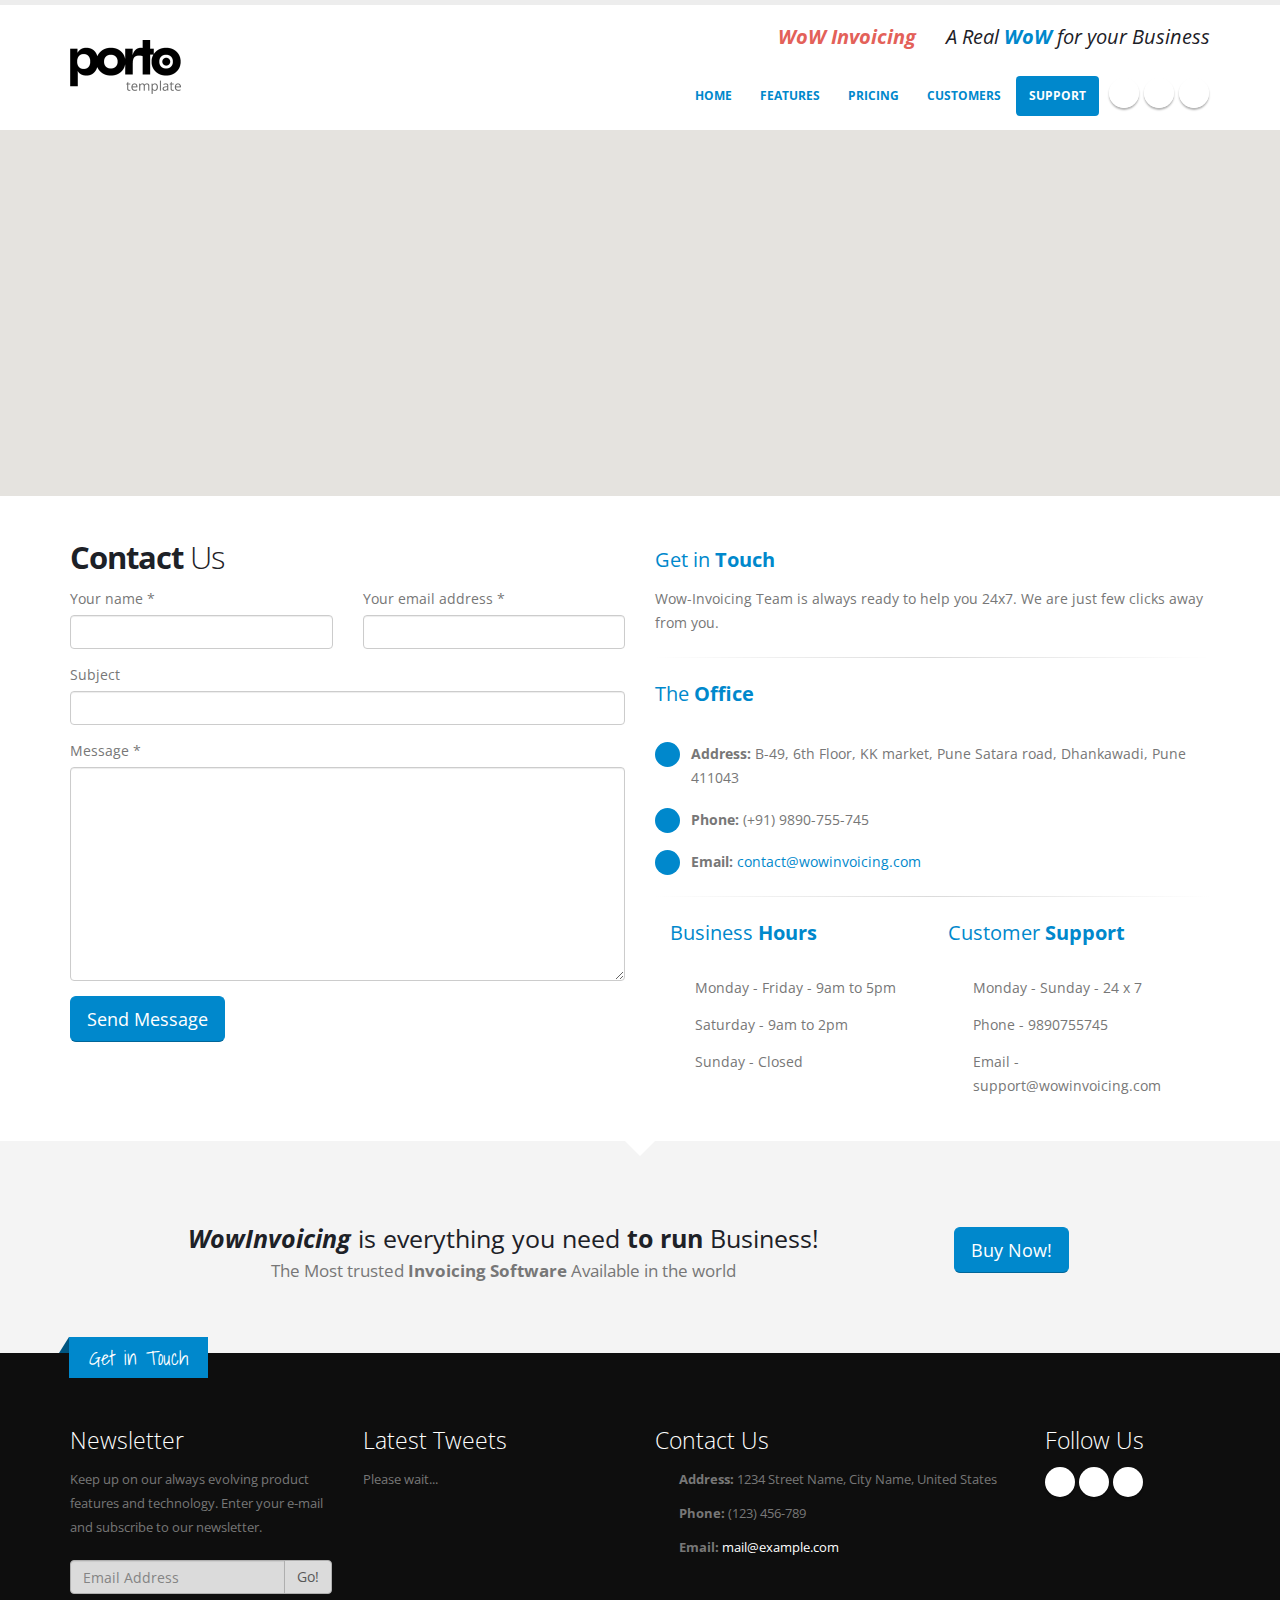
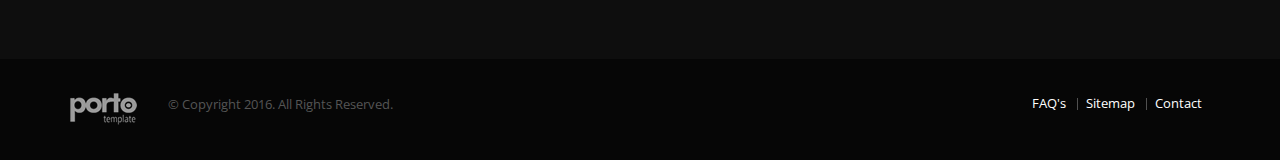
==== contact-us.html @ 7c331ec2 "First commit for site" ====
<!DOCTYPE html>
<html>
	<head>

		<!-- Basic -->
		<meta charset="utf-8">
		<meta http-equiv="X-UA-Compatible" content="IE=edge">	

		<title>Porto - Responsive HTML5 Template 5.2.0</title>	

		<meta name="keywords" content="HTML5 Template" />
		<meta name="description" content="Porto - Responsive HTML5 Template">
		<meta name="author" content="okler.net">

		<!-- Favicon -->
		<link rel="shortcut icon" href="img/favicon.ico" type="image/x-icon" />
		<link rel="apple-touch-icon" href="img/apple-touch-icon.png">

		<!-- Mobile Metas -->
		<meta name="viewport" content="width=device-width, minimum-scale=1.0, maximum-scale=1.0, user-scalable=no">

		<!-- Web Fonts  -->
		<link href="https://fonts.googleapis.com/css?family=Open+Sans:300,400,600,700,800%7CShadows+Into+Light" rel="stylesheet" type="text/css">

		<!-- Vendor CSS -->
		<link rel="stylesheet" href="vendor/bootstrap/css/bootstrap.min.css">
		<link rel="stylesheet" href="vendor/font-awesome/css/font-awesome.min.css">
		<link rel="stylesheet" href="vendor/animate/animate.min.css">
		<link rel="stylesheet" href="vendor/simple-line-icons/css/simple-line-icons.min.css">
		<link rel="stylesheet" href="vendor/owl.carousel/assets/owl.carousel.min.css">
		<link rel="stylesheet" href="vendor/owl.carousel/assets/owl.theme.default.min.css">
		<link rel="stylesheet" href="vendor/magnific-popup/magnific-popup.min.css">

		<!-- Theme CSS -->
		<link rel="stylesheet" href="css/theme.css">
		<link rel="stylesheet" href="css/theme-elements.css">
		<link rel="stylesheet" href="css/theme-blog.css">
		<link rel="stylesheet" href="css/theme-shop.css">

		<!-- Current Page CSS -->
		<link rel="stylesheet" href="vendor/rs-plugin/css/settings.css">
		<link rel="stylesheet" href="vendor/rs-plugin/css/layers.css">
		<link rel="stylesheet" href="vendor/rs-plugin/css/navigation.css">
		<link rel="stylesheet" href="vendor/circle-flip-slideshow/css/component.css">

		<!-- Skin CSS -->
		<link rel="stylesheet" href="css/skins/default.css">		<script src="master/style-switcher/style.switcher.localstorage.js"></script>

		<!-- Theme Custom CSS -->
		<link rel="stylesheet" href="css/custom.css">

		<!-- Head Libs -->
		<script src="vendor/modernizr/modernizr.min.js"></script>

	</head>
	<body>
		<div class="body">
			<header id="header" data-plugin-options='{"stickyEnabled": true, "stickyEnableOnBoxed": true, "stickyEnableOnMobile": true, "stickyStartAt": 57, "stickySetTop": "-57px", "stickyChangeLogo": true}'>
				<div class="header-body">
					<div class="header-container container">
						<div class="header-row">
							<div class="header-column">
								<div class="header-logo">
									<a href="index.html">
										<img alt="Porto" width="111" height="54" data-sticky-width="82" data-sticky-height="40" data-sticky-top="33" src="img/logo.png">
									</a>
								</div>
							</div>
							<div class="header-column">
								<div class="header-row">
									<!-- <div class="header-search hidden-xs">
										<form id="searchForm" action="page-search-results.html" method="get">
											<div class="input-group">
												<input type="text" class="form-control" name="q" id="q" placeholder="Search..." required>
												<span class="input-group-btn">
													<button class="btn btn-default" type="submit"><i class="fa fa-search"></i></button>
												</span>
											</div>
										</form>
									</div> -->
									<nav class="header-nav-top">
										<ul class="nav nav-pills">
											<li class="hidden-xs">
												<h4><span class="text-color-secondary"><strong><em>WoW Invoicing &nbsp&nbsp&nbsp&nbsp </strong></span> A Real <span class="text-color-primary"><strong> WoW </strong></span>for your Business</em> </h4>

											</li>

					
											
										</ul>
									</nav>
								</div>


								<div class="header-row">
									<div class="header-nav">
										<button class="btn header-btn-collapse-nav" data-toggle="collapse" data-target=".header-nav-main">
											<i class="fa fa-bars"></i>
										</button>
										<ul class="header-social-icons social-icons hidden-xs">
											<li class="social-icons-facebook"><a href="http://www.facebook.com/" target="_blank" title="Facebook"><i class="fa fa-facebook"></i></a></li>
											<li class="social-icons-twitter"><a href="http://www.twitter.com/" target="_blank" title="Twitter"><i class="fa fa-twitter"></i></a></li>
											<li class="social-icons-linkedin"><a href="http://www.linkedin.com/" target="_blank" title="Linkedin"><i class="fa fa-linkedin"></i></a></li>
										</ul>
										<div class="header-nav-main header-nav-main-effect-1 header-nav-main-sub-effect-1 collapse">
											<nav>
												<ul class="nav nav-pills" id="mainNav">
													
													</li>
													<li class="">
														<a href="index.html">
															Home
														</a>
													</li>
													<li class="">
														<a href="index.html">
															Features
														</a>
													</li>
													<li class="">
														<a href="index.html">
															Pricing
														</a>
													</li>
													<li class="">
														<a href="index.html">
															Customers
														</a>
													</li>
													<li class="active">
														<a href="contact-us.html">
															Support
														</a>
													</li>
													
					</div>
				</div>
			</header>

	<div id="googlemaps" class="google-map"></div>

				<div class="container">

					<div class="row">
						<div class="col-md-6">

							<div class="alert alert-success hidden mt-lg" id="contactSuccess">
								<strong>Success!</strong> Your message has been sent to us.
							</div>

							<div class="alert alert-danger hidden mt-lg" id="contactError">
								<strong>Error!</strong> There was an error sending your message.
								<span class="font-size-xs mt-sm display-block" id="mailErrorMessage"></span>
							</div>

							<h2 class="mb-sm mt-sm"><strong>Contact</strong> Us</h2>
							<form id="contactForm" action="php/contact-form.php" method="POST">
								<div class="row">
									<div class="form-group">
										<div class="col-md-6">
											<label>Your name *</label>
											<input type="text" value="" data-msg-required="Please enter your name." maxlength="100" class="form-control" name="name" id="name" required>
										</div>
										<div class="col-md-6">
											<label>Your email address *</label>
											<input type="email" value="" data-msg-required="Please enter your email address." data-msg-email="Please enter a valid email address." maxlength="100" class="form-control" name="email" id="email" required>
										</div>
									</div>
								</div>
								<div class="row">
									<div class="form-group">
										<div class="col-md-12">
											<label>Subject</label>
											<input type="text" value="" data-msg-required="Please enter the subject." maxlength="100" class="form-control" name="subject" id="subject" required>
										</div>
									</div>
								</div>
								<div class="row">
									<div class="form-group">
										<div class="col-md-12">
											<label>Message *</label>
											<textarea maxlength="5000" data-msg-required="Please enter your message." rows="10" class="form-control" name="message" id="message" required></textarea>
										</div>
									</div>
								</div>
								<div class="row">
									<div class="col-md-12">
										<input type="submit" value="Send Message" class="btn btn-primary btn-lg mb-xlg" data-loading-text="Loading...">
									</div>
								</div>
							</form>
						</div>
						<div class="col-md-6">

							<h4 class="heading-primary mt-lg">Get in <strong>Touch</strong></h4>
							<p>Wow-Invoicing Team is always ready to help you 24x7. We are just few clicks away from you.</p>

							<hr>

							<h4 class="heading-primary">The <strong>Office</strong></h4>
							<ul class="list list-icons list-icons-style-3 mt-xlg">
								<li><i class="fa fa-map-marker"></i> <strong>Address:</strong> B-49, 6th Floor, KK market, Pune Satara road, Dhankawadi, Pune 411043</li>
								<li><i class="fa fa-phone"></i> <strong>Phone:</strong> (+91) 9890-755-745</li>
								<li><i class="fa fa-envelope"></i> <strong>Email:</strong> <a href="mailto:contact@wowinvoicing.com">contact@wowinvoicing.com</a></li>
							</ul>

							<hr>
							<div class ="col-md-6">

							<h4 class="heading-primary">Business <strong>Hours</strong></h4>
							<ul class="list list-icons list-dark mt-xlg">
								<li><i class="fa fa-clock-o"></i> Monday - Friday - 9am to 5pm</li>
								<li><i class="fa fa-clock-o"></i> Saturday - 9am to 2pm</li>
								<li><i class="fa fa-clock-o"></i> Sunday - Closed</li>

							</ul>
							</div>
							<div class ="col-md-6">
							<h4 class="heading-primary">Customer <strong>Support</strong></h4>

								<ul class="list list-icons list-dark mt-xlg">
								<li><i class="fa fa-clock-o"></i> Monday - Sunday - 24 x 7</li>
								<li><i class="fa fa-clock-o"></i> Phone - 9890755745</li>
								<li><i class="fa fa-clock-o"></i> Email - support@wowinvoicing.com</li>

							</ul>


							</div>


						</div>

					</div>

				</div>

			</div>

			<section class="call-to-action call-to-action-default with-button-arrow call-to-action-in-footer">
				<div class="container">
					<div class="row">
						<div class="col-md-12">
							<div class="call-to-action-content">
								<h3><em><strong>WowInvoicing</strong></em> is everything you need <strong> to run </strong> Business!</h3>
								<p>The Most trusted <strong> Invoicing Software</strong> Available in the world</p>
							</div>
							<div class="call-to-action-btn">
								<a href="http://themeforest.net/item/porto-responsive-html5-template/4106987" target="_blank" class="btn btn-lg btn-primary">Buy Now!</a><span class="arrow hlb hidden-xs hidden-sm hidden-md" data-appear-animation="rotateInUpLeft" style="top: -12px;"></span>
							</div>
						</div>
					</div>
				</div>
			</section>



 
			<footer id="footer">
				<div class="container">
					<div class="row">
						<div class="footer-ribbon">
							<span>Get in Touch</span>
						</div>
						<div class="col-md-3">
							<div class="newsletter">
								<h4>Newsletter</h4>
								<p>Keep up on our always evolving product features and technology. Enter your e-mail and subscribe to our newsletter.</p>
			
								<div class="alert alert-success hidden" id="newsletterSuccess">
									<strong>Success!</strong> You've been added to our email list.
								</div>
			
								<div class="alert alert-danger hidden" id="newsletterError"></div>
			
								<form id="newsletterForm" action="php/newsletter-subscribe.php" method="POST">
									<div class="input-group">
										<input class="form-control" placeholder="Email Address" name="newsletterEmail" id="newsletterEmail" type="text">
										<span class="input-group-btn">
											<button class="btn btn-default" type="submit">Go!</button>
										</span>
									</div>
								</form>
							</div>
						</div>
						<div class="col-md-3">
							<h4>Latest Tweets</h4>
							<div id="tweet" class="twitter" data-plugin-tweets data-plugin-options='{"username": "oklerthemes", "count": 2}'>
								<p>Please wait...</p>
							</div>
						</div>
						<div class="col-md-4">
							<div class="contact-details">
								<h4>Contact Us</h4>
								<ul class="contact">
									<li><p><i class="fa fa-map-marker"></i> <strong>Address:</strong> 1234 Street Name, City Name, United States</p></li>
									<li><p><i class="fa fa-phone"></i> <strong>Phone:</strong> (123) 456-789</p></li>
									<li><p><i class="fa fa-envelope"></i> <strong>Email:</strong> <a href="mailto:mail@example.com">mail@example.com</a></p></li>
								</ul>
							</div>
						</div>
						<div class="col-md-2">
							<h4>Follow Us</h4>
							<ul class="social-icons">
								<li class="social-icons-facebook"><a href="http://www.facebook.com/" target="_blank" title="Facebook"><i class="fa fa-facebook"></i></a></li>
								<li class="social-icons-twitter"><a href="http://www.twitter.com/" target="_blank" title="Twitter"><i class="fa fa-twitter"></i></a></li>
								<li class="social-icons-linkedin"><a href="http://www.linkedin.com/" target="_blank" title="Linkedin"><i class="fa fa-linkedin"></i></a></li>
							</ul>
						</div>
					</div>
				</div>
				<div class="footer-copyright">
					<div class="container">
						<div class="row">
							<div class="col-md-1">
								<a href="index.html" class="logo">
									<img alt="Porto Website Template" class="img-responsive" src="img/logo-footer.png">
								</a>
							</div>
							<div class="col-md-7">
								<p>© Copyright 2016. All Rights Reserved.</p>
							</div>
							<div class="col-md-4">
								<nav id="sub-menu">
									<ul>
										<li><a href="page-faq.html">FAQ's</a></li>
										<li><a href="sitemap.html">Sitemap</a></li>
										<li><a href="contact-us.html">Contact</a></li>
									</ul>
								</nav>
							</div>
						</div>
					</div>
				</div>
			</footer>
		</div>

		<!-- Vendor -->
		<script src="vendor/jquery/jquery.min.js"></script>
		<script src="vendor/jquery.appear/jquery.appear.min.js"></script>
		<script src="vendor/jquery.easing/jquery.easing.min.js"></script>
		<script src="vendor/jquery-cookie/jquery-cookie.min.js"></script>
		<script src="master/style-switcher/style.switcher.js" id="styleSwitcherScript" data-skin-src=""></script>
		<script src="vendor/bootstrap/js/bootstrap.min.js"></script>
		<script src="vendor/common/common.min.js"></script>
		<script src="vendor/jquery.validation/jquery.validation.min.js"></script>
		<script src="vendor/jquery.easy-pie-chart/jquery.easy-pie-chart.min.js"></script>
		<script src="vendor/jquery.gmap/jquery.gmap.min.js"></script>
		<script src="vendor/jquery.lazyload/jquery.lazyload.min.js"></script>
		<script src="vendor/isotope/jquery.isotope.min.js"></script>
		<script src="vendor/owl.carousel/owl.carousel.min.js"></script>
		<script src="vendor/magnific-popup/jquery.magnific-popup.min.js"></script>
		<script src="vendor/vide/vide.min.js"></script>
		
		<!-- Theme Base, Components and Settings -->
		<script src="js/theme.js"></script>
		
		<!-- Current Page Vendor and Views -->
		<script src="vendor/rs-plugin/js/jquery.themepunch.tools.min.js"></script>		<script src="vendor/rs-plugin/js/jquery.themepunch.revolution.min.js"></script>		<script src="vendor/circle-flip-slideshow/js/jquery.flipshow.min.js"></script>		<script src="js/views/view.home.js"></script>
		
		<!-- Theme Custom -->
		<script src="js/custom.js"></script>
		
		<!-- Theme Initialization Files -->
		<script src="js/theme.init.js"></script>

		<!-- Examples -->
		<script src="js/examples/examples.demos.js"></script>


	</body>
</html>
---- css/theme.css ----
/*
Name: 			theme.css
Written by: 	Okler Themes - (http://www.okler.net)
Version: 		5.2.0
*/
html {
	direction: ltr;
	overflow-x: hidden;
	box-shadow: none !important;
}

body {
	background-color: #FFF;
	color: #777;
	font-family: "Open Sans", Arial, sans-serif;
	font-size: 14px;
	line-height: 22px;
	margin: 0;
}

body a {
	outline: none !important;
}

li {
	line-height: 24px;
}

/* Responsive */
@media (max-width: 479px) {
	body {
		font-size: 13px;
	}
}
/* Header */
#header {
	position: relative;
	z-index: 100;
}

#header .header-body {
	background: #FFF;
	border-top: 5px solid #EDEDED;
	border-bottom: 1px solid transparent;
	padding: 8px 0;
	-webkit-transition: min-height 0.3s ease;
	-moz-transition: min-height 0.3s ease;
	transition: min-height 0.3s ease;
	width: 100%;
	z-index: 1001;
	min-height: 125px;
}

#header .container {
	position: relative;
}

#header .header-container {
	position: relative;
	display: table;
}

#header .header-top {
	background-color: #f4f4f4;
	border-bottom: 1px solid #ededed;
	margin-top: -13px;
	padding: 8px 0;
	position: relative;
	z-index: 4;
}

#header .header-top::after {
	clear: both;
	content: "";
	display: table;
}

#header .header-top p {
	font-size: 0.9em;
	margin: 0;
	padding: 0;
	line-height: 37px;
	float: left;
}

#header .header-top p .fa, #header .header-top p .icons {
	position: relative;
	top: 1px;
}

#header .header-top .header-search {
	float: right;
	margin-top: 2px;
	margin-left: 10px;
	margin-right: 0;
}

#header .header-top .header-nav-top {
	float: left;
	margin-top: 0;
	margin-left: 0;
	margin-right: 10px;
}

#header .header-top .header-social-icons {
	margin-top: 3px;
}

#header .header-top.header-top-colored {
	margin-top: -13px;
	border-top: 5px solid #CCC;
	border-bottom: 0;
	color: #FFF;
}

#header .header-top.header-top-colored p, #header .header-top.header-top-colored a, #header .header-top.header-top-colored span {
	color: #FFF;
}

#header .header-top.header-top-colored .form-control {
	border: 0;
}

#header .header-top.header-top-style-2 {
	background: #f6f6f6;
	margin-top: -16px;
}

#header .header-top.header-top-style-3 {
	margin-top: -16px;
	margin-bottom: 10px;
}

#header .header-top.header-top-style-4 {
	background: #E4E6ED;
	margin-top: -16px;
	margin-bottom: 10px;
	border-bottom: 0;
}

#header .header-row {
	display: table-row;
	clear: both;
}

#header .header-column {
	display: table-cell;
	vertical-align: middle;
}

#header .header-column .row {
	margin: 0;
}

#header .header-column .header-row {
	display: block;
	clear: right;
}

#header .header-column .header-extra-info {
	list-style: outside none none;
	margin: 24px 0 0;
	padding: 0;
	float: right;
}

#header .header-column .header-extra-info li {
	display: inline-block;
	margin-left: 25px;
}

#header .header-column .header-extra-info li .feature-box small {
	position: relative;
	top: -4px;
}

#header .header-column.header-column-valign-top {
	vertical-align: top;
}

#header .header-column.header-column-valign-bottom {
	vertical-align: bottom;
}

#header .header-column.header-column-center {
	text-align: center;
}

#header .header-column.header-column-center .header-logo {
	width: 100% !important;
	padding: 9px 0;
}

#header .header-logo {
	float: left;
	position: relative;
}

#header .header-logo img {
	-webkit-transition: all 0.3s ease;
	-moz-transition: all 0.3s ease;
	transition: all 0.3s ease;
	position: relative;
	margin: 15px 15px 15px 0;
	top: 0;
}

#header .header-nav-top {
	float: right;
	margin-top: 10px;
	margin-left: 10px;
}

#header .header-nav-top .nav > li > a, #header .header-nav-top .nav > li > span {
	color: #999;
	font-size: 0.9em;
	padding: 6px 10px;
	display: inline-block;
}

#header .header-nav-top .nav > li > a .fa, #header .header-nav-top .nav > li > a .icons, #header .header-nav-top .nav > li > span .fa, #header .header-nav-top .nav > li > span .icons {
	margin-right: 3px;
	position: relative;
	top: 1px;
}

#header .header-nav-top .nav > li > a:hover, #header .header-nav-top .nav > li > a a:focus {
	background: #EEE;
}

#header .header-nav-top .nav > li.open > .dropdown-menu-toggle {
	border-radius: 4px 4px 0 0;
}

#header .header-nav-top .dropdown-menu {
	border-color: #EEE;
	margin-top: -2px;
	border-radius: 4px 0 4px 4px;
	padding: 0;
}

#header .header-nav-top .dropdown-menu a {
	color: #999;
	padding: 6px 12px;
	font-size: 0.9em;
}

#header .header-nav-top .flag {
	margin-right: 2px;
}

#header .header-search {
	float: right;
	margin-top: 10px;
	margin-left: 10px;
}

#header .header-search .form-control {
	border-radius: 20px;
	font-size: 0.9em;
	height: 34px;
	margin: 0;
	padding: 6px 12px;
	-webkit-transition: width 0.3s ease;
	-moz-transition: width 0.3s ease;
	transition: width 0.3s ease;
	-webkit-transform: translate3d(0, 0, 0);
	-webkit-backface-visibility: hidden;
	-webkit-perspective: 1000px;
	perspective: 1000px;
	width: 170px;
}

#header .header-search .btn-default {
	background: transparent;
	border: 0 none;
	color: #CCC;
	position: absolute;
	right: 0;
	top: 0;
	z-index: 3;
}

#header .header-search .btn-default:hover {
	color: #000;
}

#header .header-social-icons {
	float: right;
	margin: 15px 0 0 10px;
}

#header .header-btn-collapse-nav {
	background: #CCC;
	color: #FFF;
	display: none;
	float: right;
	margin: 12px 0 8px 15px;
}

#header.header-narrow .header-body {
	min-height: 0;
}

#header.header-narrow .header-logo img {
	margin: 12px 12px 12px 0;
}

#header.header-narrow .header-nav-main {
	margin-bottom: 0;
}

#header.header-no-border-bottom .header-body {
	padding-bottom: 0 !important;
	border-bottom: 0 !important;
}

html:not(.boxed) #header.header-full-width .header-container {
	width: 100%;
}

html #header.header-transparent {
	min-height: 0 !important;
	width: 100%;
	position: absolute;
}

html #header.header-transparent .header-body {
	position: relative;
	top: 0;
	background: transparent;
	border-top: 0;
	border-bottom: 0;
	box-shadow: none;
}

html #header.header-transparent .header-body:before {
	content: "";
	position: absolute;
	width: 100%;
	height: 100%;
	left: 0;
	right: 0;
	top: 0;
	bottom: 0;
	background: #FFF;
	opacity: 0;
	border-bottom: 1px solid #f1f1f1;
	-webkit-transition: opacity 0.3s ease;
	-moz-transition: opacity 0.3s ease;
	transition: opacity 0.3s ease;
	-webkit-transform: translate3d(0, 0, 0);
	-webkit-backface-visibility: hidden;
	-webkit-perspective: 1000px;
	perspective: 1000px;
}

html.sticky-header-enabled #header.header-transparent .header-body {
	position: fixed;
}

html.sticky-header-active #header.header-transparent .header-body {
	border-bottom: 0;
	box-shadow: none;
}

html.sticky-header-active #header.header-transparent .header-body:before {
	opacity: 1;
}

html #header.header-semi-transparent, html #header.header-semi-transparent-light {
	min-height: 0 !important;
	width: 100%;
	position: absolute;
}

html #header.header-semi-transparent .header-body, html #header.header-semi-transparent-light .header-body {
	position: relative;
	top: 0;
	background: transparent;
	border-top: 0;
	border-bottom: 0;
	box-shadow: none;
}

html #header.header-semi-transparent .header-body:before, html #header.header-semi-transparent-light .header-body:before {
	content: "";
	position: absolute;
	width: 100%;
	height: 100%;
	left: 0;
	right: 0;
	top: 0;
	bottom: 0;
	background: #000;
	border-bottom: 0;
	opacity: 0.3;
	-webkit-transition: opacity 0.3s ease;
	-moz-transition: opacity 0.3s ease;
	transition: opacity 0.3s ease;
	-webkit-transform: translate3d(0, 0, 0);
	-webkit-backface-visibility: hidden;
	-webkit-perspective: 1000px;
	perspective: 1000px;
}

html.sticky-header-enabled #header.header-semi-transparent .header-body {
	position: fixed;
}

html.sticky-header-active #header.header-semi-transparent .header-body {
	border-bottom: 0;
	box-shadow: none;
}

html.sticky-header-active #header.header-semi-transparent .header-body:before {
	opacity: 0.8;
}

html #header.header-semi-transparent-light .header-body:before {
	opacity: 0.1;
	background: #FFF;
}

html.sticky-header-enabled #header.header-semi-transparent-light .header-body {
	position: fixed;
}

html.sticky-header-active #header.header-semi-transparent-light .header-body {
	border-bottom: 0;
	box-shadow: none;
}

html.sticky-header-active #header.header-semi-transparent-light .header-body:before {
	border-bottom: 1px solid #f1f1f1;
	opacity: 0.9;
}

html #header.header-transparent-bottom-border .header-body {
	border-bottom: 1px solid rgba(255, 255, 255, 0.2);
}

html.sticky-header-active #header .header-body {
	position: fixed;
	border-bottom-color: #e9e9e9;
	box-shadow: 0 0 3px rgba(0, 0, 0, 0.1);
}

html:not(.sticky-header-active) #header.header-transparent-sticky-deactive .header-body:before {
	background: transparent !important;
}

/* Header Nav Main */
@media (min-width: 992px) {
	#header .header-nav-main {
		float: right;
		margin: 12px 0 0;
		min-height: 45px;
	}

	#header .header-nav-main nav > ul > li > a {
		border-radius: 4px;
		font-size: 12px;
		font-style: normal;
		font-weight: 700;
		line-height: 20px;
		padding: 10px 13px;
		text-transform: uppercase;
	}

	#header .header-nav-main nav > ul > li > a:focus, #header .header-nav-main nav > ul > li > a:hover {
		background: transparent;
	}

	#header .header-nav-main nav > ul > li > a.dropdown-toggle .fa-caret-down {
		display: none;
	}

	#header .header-nav-main nav > ul > li > a.dropdown-toggle:after {
		border-color: #CCC transparent transparent transparent;
		border-style: solid;
		border-width: 4px;
		content: " ";
		float: right;
		margin-top: 7px;
		margin-left: 4px;
	}

	#header .header-nav-main nav > ul > li.open > a, #header .header-nav-main nav > ul > li:hover > a {
		background: #CCC;
		color: #FFF;
	}

	#header .header-nav-main nav > ul > li.dropdown .dropdown-menu {
		top: -10000px;
		display: block;
		opacity: 0;
		left: auto;
		border-radius: 0 4px 4px;
		border: 0;
		border-top: 5px solid #CCC;
		box-shadow: 0 20px 45px rgba(0, 0, 0, 0.08);
		margin: -3px 0 0 0;
		min-width: 200px;
		padding: 5px;
		text-align: left;
	}

	#header .header-nav-main nav > ul > li.dropdown .dropdown-menu li a {
		border-bottom: 1px solid #f4f4f4;
		color: #777;
		font-size: 0.9em;
		font-weight: 400;
		padding: 8px 20px 8px 8px;
		position: relative;
		text-transform: none;
	}

	#header .header-nav-main nav > ul > li.dropdown .dropdown-menu li.dropdown-submenu {
		position: relative;
	}

	#header .header-nav-main nav > ul > li.dropdown .dropdown-menu li.dropdown-submenu > a .fa-caret-down {
		display: none;
	}

	#header .header-nav-main nav > ul > li.dropdown .dropdown-menu li.dropdown-submenu > a:after {
		border-color: transparent transparent transparent #CCC;
		border-style: solid;
		border-width: 4px 0 4px 4px;
		content: " ";
		display: block;
		float: right;
		height: 0;
		margin-right: -10px;
		margin-top: 5px;
		width: 0;
	}

	#header .header-nav-main nav > ul > li.dropdown .dropdown-menu li.dropdown-submenu > .dropdown-menu {
		display: block;
		left: 100%;
		margin-top: -10px;
		margin-left: -1px;
		border-radius: 4px;
		opacity: 0;
	}

	#header .header-nav-main nav > ul > li.dropdown .dropdown-menu li.dropdown-submenu:hover > .dropdown-menu {
		top: 0;
		opacity: 1;
	}

	#header .header-nav-main nav > ul > li.dropdown .dropdown-menu li:last-child a {
		border-bottom: 0;
	}

	#header .header-nav-main nav > ul > li.dropdown.open > a, #header .header-nav-main nav > ul > li.dropdown:hover > a {
		padding-bottom: 15px;
	}

	#header .header-nav-main nav > ul > li.dropdown.open > .dropdown-menu, #header .header-nav-main nav > ul > li.dropdown:hover > .dropdown-menu {
		top: auto;
		display: block;
		opacity: 1;
	}

	#header .header-nav-main nav > ul > li.dropdown-reverse .dropdown-menu li a {
		padding-right: 8px;
		padding-left: 20px;
	}

	#header .header-nav-main nav > ul > li.dropdown-reverse .dropdown-menu li.dropdown-submenu > a:after {
		left: 8px;
		border-width: 5px 5px 5px 0;
	}

	#header .header-nav-main nav > ul > li.dropdown-mega {
		position: static;
	}

	#header .header-nav-main nav > ul > li.dropdown-mega > .dropdown-menu {
		border-radius: 4px;
		left: 15px;
		right: 15px;
		width: auto;
	}

	#header .header-nav-main nav > ul > li.dropdown-mega .dropdown-mega-content {
		padding: 20px 30px;
	}

	#header .header-nav-main nav > ul > li.dropdown-mega .dropdown-mega-sub-title {
		color: #333333;
		display: block;
		font-size: 1em;
		font-weight: 600;
		margin-top: 20px;
		padding-bottom: 5px;
		text-transform: uppercase;
	}

	#header .header-nav-main nav > ul > li.dropdown-mega .dropdown-mega-sub-title:first-child {
		margin-top: 0;
	}

	#header .header-nav-main nav > ul > li.dropdown-mega .dropdown-mega-sub-nav {
		list-style: none;
		padding: 0;
		margin: 0;
	}

	#header .header-nav-main nav > ul > li.dropdown-mega .dropdown-mega-sub-nav > li > a {
		border: 0 none;
		border-radius: 4px;
		color: #777;
		display: block;
		font-size: 0.9em;
		font-weight: normal;
		margin: 0 0 0 -8px;
		padding: 3px 8px;
		text-shadow: none;
		text-transform: none;
		text-decoration: none;
	}

	#header .header-nav-main nav > ul > li.dropdown-mega .dropdown-mega-sub-nav > li:hover > a {
		background: #f4f4f4;
	}

	#header .header-nav-main.header-nav-main-square {
		margin-bottom: -9px;
	}

	#header .header-nav-main.header-nav-main-square nav > ul > li > a {
		border-radius: 0;
	}

	#header .header-nav-main.header-nav-main-square nav > ul > li.dropdown .dropdown-menu {
		margin-top: 0;
		border-radius: 0;
	}

	#header .header-nav-main.header-nav-main-square nav > ul > li.dropdown .dropdown-menu li.dropdown-submenu > .dropdown-menu {
		border-radius: 0;
	}

	#header .header-nav-main.header-nav-main-square nav > ul > li.dropdown-mega > .dropdown-menu {
		border-radius: 0;
	}

	#header .header-nav-main.header-nav-main-square nav > ul > li.dropdown-mega .dropdown-mega-sub-nav > li > a {
		border-radius: 0;
	}

	#header .header-nav-main a > .thumb-info-preview {
		position: absolute;
		display: block;
		left: 100%;
		opacity: 0;
		border: 0;
		padding-left: 10px;
		background: transparent;
		overflow: visible;
		margin-top: 15px;
		top: -10000px;
		-webkit-transition: -webkit-transform 0.2s ease-out, opacity 0.2s ease-out;
		-moz-transition: -moz-transform 0.2s ease-out, opacity 0.2s ease-out;
		transition: transform 0.2s ease-out, opacity 0.2s ease-out;
		transform: translate3d(-20px, 0, 0);
	}

	#header .header-nav-main a > .thumb-info-preview .thumb-info-wrapper {
		background: #FFF;
		display: block;
		border-radius: 4px;
		border: 0;
		box-shadow: 0 20px 45px rgba(0, 0, 0, 0.08);
		margin: 0;
		padding: 4px;
		text-align: left;
		width: 190px;
	}

	#header .header-nav-main a > .thumb-info-preview .thumb-info-image {
		transition: all 6s linear 0s;
		width: 182px;
		height: 136px;
		min-height: 0;
	}

	#header .header-nav-main a:hover > .thumb-info-preview {
		transform: translate3d(0, 0, 0);
		top: 0;
		opacity: 1;
		margin-top: -5px;
	}

	#header .header-nav-main .dropdown-reverse a > .thumb-info-preview {
		transform: translate3d(20px, 0, 0);
		right: 100%;
		left: auto;
		padding-left: 0;
		margin-right: 10px;
	}

	#header .header-nav-main .dropdown-reverse a:hover > .thumb-info-preview {
		transform: translate3d(0, 0, 0);
	}

	#header .header-nav {
		display: block !important;
	}

	#header .header-nav.header-nav-stripe {
		margin-bottom: -9px;
	}

	#header .header-nav.header-nav-stripe nav > ul > li > a, #header .header-nav.header-nav-stripe nav > ul > li:hover > a {
		background: transparent;
		padding: 70px 13px 24px;
		margin: -5px 0 0;
	}

	#header .header-nav.header-nav-stripe nav > ul > li > a.dropdown-toggle:after, #header .header-nav.header-nav-stripe nav > ul > li:hover > a.dropdown-toggle:after {
		top: 72px;
	}

	#header .header-nav.header-nav-stripe nav > ul > li > a {
		color: #444;
	}

	#header .header-nav.header-nav-stripe nav > ul > li > a.dropdown-toggle:after {
		border-color: #444 transparent transparent transparent;
	}

	#header .header-nav.header-nav-stripe nav > ul > li:hover > a {
		color: #FFF;
	}

	#header .header-nav.header-nav-stripe .header-social-icons {
		margin-top: 70px;
	}

	#header .header-nav.header-nav-top-line {
		margin-bottom: -9px;
	}

	#header .header-nav.header-nav-top-line nav > ul > li > a, #header .header-nav.header-nav-top-line nav > ul > li:hover > a {
		background: transparent;
		color: #444;
		padding: 65px 13px 24px;
		margin: 0;
	}

	#header .header-nav.header-nav-top-line nav > ul > li > a:before, #header .header-nav.header-nav-top-line nav > ul > li:hover > a:before {
		content: "";
		position: absolute;
		width: 100%;
		height: 5px;
		top: -16px;
		left: -5px;
		opacity: 0;
	}

	#header .header-nav.header-nav-top-line nav > ul > li.active > a:before, #header .header-nav.header-nav-top-line nav > ul > li:hover > a:before {
		opacity: 1;
	}

	#header .header-nav.header-nav-top-line nav > ul > li > a.dropdown-toggle:after {
		border-color: #444 transparent transparent transparent;
	}

	#header .header-nav.header-nav-top-line .header-social-icons {
		margin-top: 70px;
	}

	#header .header-nav.header-nav-dark-dropdown {
		margin-bottom: -9px;
	}

	#header .header-nav.header-nav-dark-dropdown nav > ul > li > a, #header .header-nav.header-nav-dark-dropdown nav > ul > li:hover > a {
		background: transparent;
		color: #444;
		padding: 65px 13px 24px;
		margin: 0;
	}

	#header .header-nav.header-nav-dark-dropdown nav > ul > li > a.dropdown-toggle:after {
		border-color: #444 transparent transparent transparent;
	}

	#header .header-nav.header-nav-dark-dropdown nav > ul > li.dropdown li a {
		border-bottom-color: #2a2a2a;
	}

	#header .header-nav.header-nav-dark-dropdown nav > ul > li.dropdown .dropdown-menu {
		background: #1e1e1e;
	}

	#header .header-nav.header-nav-dark-dropdown nav > ul > li.dropdown .dropdown-menu > li > a {
		color: #969696;
	}

	#header .header-nav.header-nav-dark-dropdown nav > ul > li.dropdown .dropdown-menu > li > a:hover, #header .header-nav.header-nav-dark-dropdown nav > ul > li.dropdown .dropdown-menu > li > a:focus {
		background: #282828;
	}

	#header .header-nav.header-nav-dark-dropdown nav > ul > li.dropdown.dropdown-mega .dropdown-mega-sub-title {
		color: #ababab;
	}

	#header .header-nav.header-nav-dark-dropdown nav > ul > li.dropdown.dropdown-mega .dropdown-mega-sub-nav > li:hover > a {
		background: #282828;
	}

	#header .header-nav.header-nav-dark-dropdown .header-social-icons {
		margin-top: 70px;
	}

	#header .header-nav.header-nav-center .header-nav-main {
		float: none;
		margin: 0;
	}

	#header .header-nav.header-nav-center .header-nav-main > nav {
		width: 100%;
		text-align: center;
	}

	#header .header-nav.header-nav-center .header-nav-main > nav > ul > li {
		display: inline-block;
		float: none;
		text-align: left;
	}

	#header .header-nav-main {
		display: block !important;
		height: auto !important;
	}

	#header .header-nav-bar {
		background: #F4F4F4;
		padding: 0 10px 5px;
		margin-bottom: 0;
	}

	#header .header-nav-bar .header-nav-main {
		float: left;
		margin-bottom: 0;
	}
}
/* Header Narrow */
@media (min-width: 992px) {
	#header.header-narrow .header-nav.header-nav-stripe nav > ul > li > a, #header.header-narrow .header-nav.header-nav-stripe nav > ul > li:hover > a, #header.header-narrow .header-nav.header-nav-dark-dropdown nav > ul > li > a, #header.header-narrow .header-nav.header-nav-dark-dropdown nav > ul > li:hover > a {
		padding: 35px 13px 30px;
		margin: -12px 0 0;
	}

	#header.header-narrow .header-nav.header-nav-stripe nav > ul > li > a.dropdown-toggle:after, #header.header-narrow .header-nav.header-nav-stripe nav > ul > li:hover > a.dropdown-toggle:after, #header.header-narrow .header-nav.header-nav-dark-dropdown nav > ul > li > a.dropdown-toggle:after, #header.header-narrow .header-nav.header-nav-dark-dropdown nav > ul > li:hover > a.dropdown-toggle:after {
		top: 42px;
	}

	#header.header-narrow .header-nav.header-nav-stripe .header-social-icons, #header.header-narrow .header-nav.header-nav-dark-dropdown .header-social-icons {
		margin-top: 30px;
	}

	#header.header-narrow .header-nav.header-nav-top-line nav > ul > li > a, #header.header-narrow .header-nav.header-nav-top-line nav > ul > li:hover > a {
		padding: 22px 13px 30px;
		margin: 5px 0 0;
	}

	#header.header-narrow .header-nav.header-nav-top-line nav > ul > li > a.dropdown-toggle:after, #header.header-narrow .header-nav.header-nav-top-line nav > ul > li:hover > a.dropdown-toggle:after {
		top: 22px;
	}

	#header.header-narrow .header-nav.header-nav-top-line .header-social-icons {
		margin-top: 30px;
	}
}

@media (min-width: 992px) {
	#header .header-nav-main.header-nav-main-light nav > ul > li > a {
		color: #FFF;
	}

	#header .header-nav-main.header-nav-main-light nav > ul > li.open > a, #header .header-nav-main.header-nav-main-light nav > ul > li:hover > a {
		background: #FFF;
	}

	#header .header-nav-main.header-nav-main-light nav > ul > li.open > .dropdown-menu, #header .header-nav-main.header-nav-main-light nav > ul > li:hover > .dropdown-menu {
		border-top-color: #FFF;
		box-shadow: 0 20px 25px rgba(0, 0, 0, 0.05);
	}

	#header .header-nav-main.header-nav-main-light nav > ul > li.open > .dropdown-menu .dropdown-submenu:hover > .dropdown-menu, #header .header-nav-main.header-nav-main-light nav > ul > li:hover > .dropdown-menu .dropdown-submenu:hover > .dropdown-menu {
		border-top-color: #FFF;
	}

	#header .header-nav-main.header-nav-main-light nav > ul > li.active > a {
		background: #FFF;
	}

	#header .header-nav-main.header-nav-main-light .dropdown-menu > li > a:hover, #header .header-nav-main.header-nav-main-light .dropdown-menu > li > a:focus {
		background: #f5f5f5;
	}
}

@media (min-width: 992px) {
	#header .header-nav-main-effect-1 nav > ul > li.dropdown .dropdown-menu li a, #header .header-nav-main-effect-1 nav > ul > li.dropdown .dropdown-mega-sub-nav li a {
		-webkit-transition: -webkit-transform 0.2s ease-out;
		-moz-transition: -moz-transform 0.2s ease-out;
		transition: transform 0.2s ease-out;
		transform: translate3d(0, -5px, 0);
	}

	#header .header-nav-main-effect-1 nav > ul > li.dropdown:hover > .dropdown-menu li a, #header .header-nav-main-effect-1 nav > ul > li.dropdown:hover .dropdown-mega-sub-nav li a {
		transform: translate3d(0, 0, 0);
	}

	#header .header-nav-main-effect-1 nav > ul > li.dropdown .dropdown-menu {
		-webkit-transition: -webkit-transform 0.2s ease-out;
		-moz-transition: -moz-transform 0.2s ease-out;
		transition: transform 0.2s ease-out;
		transform: translate3d(0, -5px, 0);
	}

	#header .header-nav-main-effect-1 nav > ul > li.dropdown:hover > .dropdown-menu {
		transform: translate3d(0, 0, 0);
	}
}

@media (min-width: 992px) {
	#header .header-nav-main-effect-2 nav > ul > li.dropdown .dropdown-menu {
		-webkit-transition: -webkit-transform 0.2s ease-out, opacity 0.2s ease-out;
		-moz-transition: -moz-transform 0.2s ease-out, opacity 0.2s ease-out;
		transition: transform 0.2s ease-out, opacity 0.2s ease-out;
		transform: translate3d(0, -5px, 0);
		opacity: 0;
	}

	#header .header-nav-main-effect-2 nav > ul > li.dropdown:hover > .dropdown-menu {
		transform: translate3d(0, -1px, 0);
		opacity: 1;
	}
}

@media (min-width: 992px) {
	#header .header-nav-main-effect-3 nav > ul > li.dropdown .dropdown-menu {
		-webkit-transition: -webkit-transform 0.2s ease-out;
		-moz-transition: -moz-transform 0.2s ease-out;
		transition: transform 0.2s ease-out;
		transform: translate3d(0, 10px, 0);
	}

	#header .header-nav-main-effect-3 nav > ul > li.dropdown:hover > .dropdown-menu {
		transform: translate3d(0, 0, 0);
	}
}

@media (min-width: 992px) {
	#header .header-nav-main-sub-effect-1 nav > ul > li.dropdown .dropdown-menu li.dropdown-submenu > .dropdown-menu {
		-webkit-transition: -webkit-transform 0.2s ease-out, opacity 0.2s ease-out;
		-moz-transition: -moz-transform 0.2s ease-out, opacity 0.2s ease-out;
		transition: transform 0.2s ease-out, opacity 0.2s ease-out;
		transform: translate3d(-20px, 0, 0);
		opacity: 0;
	}

	#header .header-nav-main-sub-effect-1 nav > ul > li.dropdown .dropdown-menu li.dropdown-submenu:hover > .dropdown-menu {
		transform: translate3d(0, 0, 0);
		opacity: 1;
	}

	#header .header-nav-main-sub-effect-1 nav > ul > li.dropdown.dropdown-reverse .dropdown-menu li.dropdown-submenu > .dropdown-menu {
		-webkit-transition: -webkit-transform 0.2s ease-out, opacity 0.2s ease-out;
		-moz-transition: -moz-transform 0.2s ease-out, opacity 0.2s ease-out;
		transition: transform 0.2s ease-out, opacity 0.2s ease-out;
		transform: translate3d(20px, 0, 0);
		left: auto;
		right: 100%;
		opacity: 0;
	}

	#header .header-nav-main-sub-effect-1 nav > ul > li.dropdown.dropdown-reverse .dropdown-menu li.dropdown-submenu:hover > .dropdown-menu {
		transform: translate3d(0, 0, 0);
		opacity: 1;
	}
}
/* Header Nav Main Mobile */
@media (max-width: 991px) {
	#header .header-nav-main {
		background: transparent;
		clear: both;
		float: none;
	}

	#header .header-nav-main nav {
		margin: 0 0 6px;
	}

	#header .header-nav-main nav > ul li {
		border-bottom: 1px solid #e8e8e8;
		clear: both;
		display: block;
		float: none;
		margin: 0;
		padding: 0;
		position: relative;
	}

	#header .header-nav-main nav > ul li a {
		font-size: 13px;
		font-style: normal;
		line-height: 20px;
		padding: 7px 8px;
		margin: 1px 0;
		border-radius: 4px;
	}

	#header .header-nav-main nav > ul li a .fa-caret-down {
		line-height: 35px;
		min-height: 38px;
		min-width: 30px;
		position: absolute;
		right: 5px;
		text-align: center;
		top: 0;
	}

	#header .header-nav-main nav > ul li.dropdown .dropdown-menu {
		background: transparent;
		padding: 0;
		margin: 0;
		font-size: 13px;
		box-shadow: none;
		border-radius: 0;
		border: 0;
		clear: both;
		display: none;
		float: none;
		position: static;
	}

	#header .header-nav-main nav > ul li.dropdown .dropdown-menu li.dropdown-submenu.opened > .dropdown-menu {
		display: block;
		margin-left: 20px;
	}

	#header .header-nav-main nav > ul li.dropdown.opened > .dropdown-menu {
		display: block;
		margin-left: 20px;
	}

	#header .header-nav-main nav > ul li.dropdown-mega .dropdown-mega-sub-title {
		margin-top: 10px;
		display: block;
	}

	#header .header-nav-main nav > ul li.dropdown-mega .dropdown-mega-sub-nav {
		margin: 0 0 0 20px;
		padding: 0;
		list-style: none;
	}

	#header .header-nav-main nav > ul li.dropdown-mega .dropdown-mega-sub-nav > li > a {
		display: block;
		text-decoration: none;
	}

	#header .header-nav-main nav > ul li:last-child {
		border-bottom: 0;
	}

	#header .header-nav-main nav > ul > li > a {
		text-transform: uppercase;
		font-weight: 700;
		margin-top: 1px;
		margin-bottom: 1px;
	}

	#header .header-nav-main nav > ul > li.active > a, #header .header-nav-main nav > ul > li.active > a:focus, #header .header-nav-main nav > ul > li.active > a:hover {
		color: #FFF;
	}

	#header .header-nav-main nav .not-included {
		margin: 0;
	}

	#header .header-nav-main a > .thumb-info-preview {
		display: none !important;
	}

	#header .header-btn-collapse-nav {
		outline: 0;
		display: block;
	}

	#header .header-nav-bar {
		margin: 0 auto;
	}

	#header .header-nav-bar .header-btn-collapse-nav {
		margin-top: 14px;
	}

	#header.header-transparent .header-nav-main {
		padding: 10px;
		margin-bottom: 10px;
		background: #FFF;
		border-radius: 4px;
	}

	#header.header-semi-transparent .header-nav-main {
		padding: 10px;
		margin-bottom: 10px;
		background: #FFF;
		border-radius: 4px;
	}

	#header.header-semi-transparent-light .header-nav-main {
		padding: 10px;
		margin-bottom: 10px;
		background: #FFF;
		border-radius: 4px;
	}

	html.sticky-header-enabled #header .header-nav-main {
		max-height: 350px;
		overflow-x: hidden;
		overflow-y: auto;
	}

	html.sticky-header-enabled #header .header-nav-main.collapsing {
		overflow: hidden;
	}
}

@media (min-width: 992px) {
	html:not(.sticky-header-active) #header.header-transparent .header-nav-main nav > ul > li:not(.active) > a {
		color: #FFF;
	}

	html:not(.sticky-header-active) #header.header-transparent .header-nav-main nav > ul > li:not(.active) > a.dropdown-toggle:after {
		border-color: #FFF transparent transparent transparent;
	}

	html #header.header-semi-transparent .header-nav-main nav > ul > li:not(.active) > a {
		color: #FFF;
	}

	html:not(.sticky-header-active) #header.header-semi-transparent-light .header-nav-main nav > ul > li:not(.active) > a {
		color: #FFF;
	}
}
/* Responsive */
@media (max-width: 991px) {
	#header .header-container {
		display: block;
	}

	#header .header-row {
		display: block;
	}

	#header .header-column {
		display: block;
	}

	#header .header-column .header-row {
		display: block;
	}

	#header.header-mobile-nav-only .header-logo {
		float: none;
	}

	#header.header-mobile-nav-only .header-nav {
		margin-top: -35px;
	}

	html.sticky-header-negative.sticky-header-active #header .header-logo {
		padding-top: 7px;
	}
}
/* Mega Menu (Signin/SignUp) */
#header .header-nav-main nav > ul > li.dropdown-mega.dropdown-mega-signin .dropdown-menu {
	width: 40%;
	right: 15px;
	left: auto;
	border-radius: 6px 0 6px 6px;
}

#header .header-nav-main nav > ul > li.dropdown-mega.dropdown-mega-signin .dropdown-menu, #header .header-nav-main nav > ul > li.dropdown-mega.dropdown-mega-signin .dropdown-menu a {
	transform: translate3d(0, 0, 0);
}

#header .header-nav-main nav > ul > li.dropdown-mega.dropdown-mega-signin .fa-user {
	margin-right: 5px;
}

#header .header-nav-main nav > ul > li.dropdown-mega.dropdown-mega-signin .dropdown-mega-sub-title {
	margin-bottom: 10px;
	display: block;
}

#header .header-nav-main nav > ul > li.dropdown-mega.dropdown-mega-signin .sign-up-info, #header .header-nav-main nav > ul > li.dropdown-mega.dropdown-mega-signin .log-in-info {
	text-align: center;
	display: block;
}

#header .header-nav-main nav > ul > li.dropdown-mega.dropdown-mega-signin.signin .signin-form {
	display: block;
}

#header .header-nav-main nav > ul > li.dropdown-mega.dropdown-mega-signin.signin .signup-form, #header .header-nav-main nav > ul > li.dropdown-mega.dropdown-mega-signin.signin .recover-form {
	display: none;
}

#header .header-nav-main nav > ul > li.dropdown-mega.dropdown-mega-signin.signup .signin-form {
	display: none;
}

#header .header-nav-main nav > ul > li.dropdown-mega.dropdown-mega-signin.signup .signup-form {
	display: block;
}

#header .header-nav-main nav > ul > li.dropdown-mega.dropdown-mega-signin.signup .recover-form {
	display: none;
}

#header .header-nav-main nav > ul > li.dropdown-mega.dropdown-mega-signin.recover .signin-form, #header .header-nav-main nav > ul > li.dropdown-mega.dropdown-mega-signin.recover .signup-form {
	display: none;
}

#header .header-nav-main nav > ul > li.dropdown-mega.dropdown-mega-signin.recover .recover-form {
	display: block;
}

#header .header-nav-main nav > ul > li.dropdown-mega.dropdown-mega-signin.logged .user-avatar .img-thumbnail {
	float: left;
	margin-right: 15px;
}

#header .header-nav-main nav > ul > li.dropdown-mega.dropdown-mega-signin.logged .user-avatar .img-thumbnail img {
	max-width: 55px;
}

#header .header-nav-main nav > ul > li.dropdown-mega.dropdown-mega-signin.logged .user-avatar strong {
	display: block;
	padding-top: 7px;
}

#header .header-nav-main nav > ul > li.dropdown-mega.dropdown-mega-signin.logged .user-avatar span {
	display: block;
	font-size: 12px;
}

#header .header-nav-main nav > ul > li.dropdown-mega.dropdown-mega-signin.logged .user-avatar p {
	margin: 0 0 0 25px;
	text-align: left;
}

#header .header-nav-main nav > ul > li.dropdown-mega.dropdown-mega-signin.logged .list-account-options {
	list-style: square;
	margin: 6px 0 0;
	padding: 0;
}

#header .header-nav-main nav > ul > li.dropdown-mega.dropdown-mega-signin.logged .list-account-options a:hover {
	text-decoration: none;
}

/* Responsive */
@media (max-width: 991px) {
	#header .header-nav-main nav > ul > li.dropdown-mega.dropdown-mega-signin {
		margin-right: 0;
	}

	#header .header-nav-main nav > ul > li.dropdown-mega.dropdown-mega-signin .dropdown-toggle {
		display: none;
	}

	#header .header-nav-main nav > ul > li.dropdown-mega.dropdown-mega-signin .dropdown-menu {
		display: block !important;
		margin: 0 !important;
		padding: 0 10px 0 10px;
		width: 100%;
		right: 0;
	}

	#header .header-nav-main nav > ul > li.dropdown-mega.dropdown-mega-signin .dropdown-menu .dropdown-mega-sub-title {
		font-size: 14px;
		font-weight: 600;
		text-transform: uppercase;
		padding-top: 5px;
		padding-bottom: 0;
	}

	#header .header-nav-main nav > ul > li.dropdown-mega.dropdown-mega-signin.logged .dropdown-toggle {
		display: none;
	}

	#header .header-nav-main nav > ul > li.dropdown-mega.dropdown-mega-signin.logged .dropdown-mega-content {
		margin: 15px 0 !important;
	}

	#header .header-nav-main nav > ul > li.dropdown-mega.dropdown-mega-signin.logged .list-account-options {
		margin: 15px 0 0 0 !important;
	}

	#header .header-nav-main nav > ul > li.dropdown-mega.dropdown-mega-signin.logged .list-account-options > li > a {
		line-height: 35px;
	}
}
/* Mega Menu (Signin/SignUp) */
#header .header-nav-main nav > ul > li.dropdown-mega.dropdown-mega-shop .dropdown-menu {
	width: 40%;
	right: 15px;
	left: auto;
	border-radius: 6px 0 6px 6px;
}

#header .header-nav-main nav > ul > li.dropdown-mega.dropdown-mega-shop .dropdown-menu, #header .header-nav-main nav > ul > li.dropdown-mega.dropdown-mega-shop .dropdown-menu a {
	transform: translate3d(0, 0, 0);
}

#header .header-nav-main nav > ul > li.dropdown-mega.dropdown-mega-shop .dropdown-menu li table {
	width: 100%;
	margin-top: 0;
}

#header .header-nav-main nav > ul > li.dropdown-mega.dropdown-mega-shop .dropdown-menu li table tr td a {
	background-color: transparent !important;
	color: #333;
	padding: 0;
	margin: 0;
	display: block;
}

#header .header-nav-main nav > ul > li.dropdown-mega.dropdown-mega-shop .dropdown-menu li table tr td a.remove {
	float: right;
}

#header .header-nav-main nav > ul > li.dropdown-mega.dropdown-mega-shop .dropdown-menu li table tr td a:hover {
	text-decoration: none;
}

#header .header-nav-main nav > ul > li.dropdown-mega.dropdown-mega-shop .fa-shopping-cart {
	margin-right: 5px;
}

#header .header-nav-main nav > ul > li.dropdown-mega.dropdown-mega-shop .product-thumbnail {
	width: 120px;
}

#header .header-nav-main nav > ul > li.dropdown-mega.dropdown-mega-shop .product-actions {
	text-align: right;
	width: 80px;
}

#header .header-nav-main nav > ul > li.dropdown-mega.dropdown-mega-shop .actions-continue {
	margin-top: 10px;
	padding-top: 20px;
	border-top: 1px solid #DDD;
	clear: both;
}

#header .header-nav-main nav > ul > li.dropdown-mega.dropdown-mega-shop .actions-continue .btn {
	margin-bottom: 10px;
}

/* Responsive */
@media (max-width: 991px) {
	#header .header-nav-main nav > ul > li.dropdown-mega.dropdown-mega-shop .dropdown-menu {
		margin: 15px 0;
		padding: 0 15px;
		width: 100%;
	}
}

html.side-header #header {
	min-height: 0 !important;
}

@media (min-width: 992px) {
	html.side-header .main .container, html.side-header #footer .container {
		padding: 0 35px;
		width: auto !important;
		max-width: 1210px;
	}

	html.side-header body > .body {
		margin: 0 0 0 255px;
		width: auto;
		overflow-x: hidden;
		overflow-y: visible;
	}

	html.side-header body > .body .forcefullwidth_wrapper_tp_banner .rev_slider_wrapper {
		width: 100% !important;
		left: auto !important;
	}

	html.side-header #header {
		background: #FFF;
		position: fixed;
		box-shadow: 0 0 18px rgba(0, 0, 0, 0.07);
		top: 0;
		left: 0;
		width: 255px;
		height: 100%;
	}

	html.side-header #header .header-body {
		border-top: 0;
	}

	html.side-header #header .header-container {
		margin-left: 0;
		margin-right: 0;
		padding-left: 20px;
		padding-right: 20px;
		width: 100%;
	}

	html.side-header #header .header-search {
		margin: 5px 0 10px;
		float: none;
	}

	html.side-header #header .header-search .input-group {
		width: 100%;
	}

	html.side-header #header .header-search .input-group .form-control {
		width: 100%;
	}

	html.side-header #header .header-nav-top {
		margin: 0;
		float: none;
	}

	html.side-header #header .header-nav-top .nav > li > a, html.side-header #header .header-nav-top .nav > li > span {
		display: block;
	}

	html.side-header #header .header-logo {
		margin: 0;
		float: none;
		text-align: center;
		width: auto !important;
		height: auto !important;
		padding: 10px 0;
	}

	html.side-header #header .header-column {
		display: block;
	}

	html.side-header #header .header-column .header-row {
		clear: both;
	}

	html.side-header #header .header-nav-main {
		float: none;
	}

	html.side-header #header .header-nav-main nav > ul > li.dropdown > a.dropdown-toggle:after {
		content: "";
	}

	html.side-header #header .header-nav-main nav > ul > li.dropdown.open > a, html.side-header #header .header-nav-main nav > ul > li.dropdown:hover > a {
		padding-bottom: 10px;
	}

	html.side-header #header .header-nav-main nav > ul > li.dropdown.open > .dropdown-menu, html.side-header #header .header-nav-main nav > ul > li.dropdown:hover > .dropdown-menu {
		top: 3px;
		left: 100%;
		border-top: 0;
		border-left: 5px solid #CCC;
		margin-left: -5px;
	}

	html.side-header #header .header-nav-main nav > ul > li.dropdown li.dropdown-submenu:hover > .dropdown-menu {
		margin-top: -5px;
		border-top: 0;
	}

	html.side-header #header .header-nav-main nav > ul > li.dropdown-mega {
		position: relative;
	}

	html.side-header #header .header-nav-main nav > ul > li.dropdown-mega .dropdown-menu {
		min-width: 720px;
	}

	html.side-header #header .nav-pills > li {
		float: none;
		margin: 0 0 1px 0;
	}

	html.side-header #header .header-social-icons {
		float: none;
		text-align: center;
		margin-top: 25px;
	}

	html.side-header-right body > .body {
		margin: 0 255px 0 0;
	}

	html.side-header-right #header {
		left: auto;
		right: 0;
	}

	html.side-header-right #header .header-nav-main nav > ul > li.dropdown > a.dropdown-toggle {
		padding-right: 5px;
		padding-left: 23px;
	}

	html.side-header-right #header .header-nav-main nav > ul > li.dropdown > a.dropdown-toggle:after {
		content: "\f0d9";
		left: 11px;
	}

	html.side-header-right #header .header-nav-main nav > ul > li.dropdown.open > .dropdown-menu, html.side-header-right #header .header-nav-main nav > ul > li.dropdown:hover > .dropdown-menu {
		right: 100%;
		left: auto;
		border-right: 5px solid #CCC;
		border-left: 0;
		margin-left: 0;
		margin-right: -5px;
		border-radius: 4px 0 0 4px;
	}

	html.side-header-semi-transparent body > .body {
		margin: 0;
	}

	html.side-header-semi-transparent #header {
		background: rgba(0, 0, 0, 0.3);
	}

	html.side-header-semi-transparent #header .header-body {
		background: transparent !important;
	}
}

@media (max-height: 768px) {
	html.side-header #header .header-nav-main nav > ul > li.dropdown.open > .dropdown-menu, html.side-header #header .header-nav-main nav > ul > li.dropdown:hover > .dropdown-menu {
		bottom: 0;
		top: auto;
	}
}

html[dir="rtl"] #header .header-search .btn-default {
	right: -35px;
}

/* Page Header */
.page-header {
	background-color: #171717;
	border-bottom: 5px solid #CCC;
	border-top: 5px solid #384045;
	margin: 0 0 35px 0;
	min-height: 50px;
	padding: 20px 0;
	position: relative;
	text-align: left;
}

.page-header .breadcrumb {
	background: none;
	margin: 0 0 2px 2px;
	padding: 0;
	position: relative;
	z-index: 1;
}

.page-header .breadcrumb > li {
	display: inline-block;
	font-size: 0.85em;
	text-transform: uppercase;
	text-shadow: none;
}

.page-header .breadcrumb > li + li:before {
	color: inherit;
	opacity: 0.5;
	font-family: FontAwesome;
	content: "\f105";
	padding: 0 7px 0 5px;
}

.page-header .breadcrumb.breadcrumb-valign-mid {
	position: absolute;
	top: 36%;
	right: 20px;
}

.page-header h1 {
	border-bottom: 5px solid #CCC;
	color: #fff;
	display: inline-block;
	font-size: 32px;
	font-weight: 200;
	line-height: 32px;
	margin: 0 0 -25px;
	padding: 0 0 25px;
	position: relative;
}

.page-header h1 span {
	color: #999da3;
	display: block;
	font-size: 0.6em;
	font-weight: 300;
	line-height: 1.3em;
	margin: 7px 0 0;
}

.page-header-no-title-border h1 {
	border: 0;
}

/* Page Header - Color */
.page-header-color {
	background-color: #F7F7F7;
	border-bottom: 5px solid #F4F4F4;
	border-top: none;
}

.page-header-color h1 {
	border-bottom: none;
	color: #1d2127;
	font-size: 2.3em;
	padding: 0;
	margin: 0;
}

.page-header-color h1 span {
	opacity: 0.65;
}

.page-header-color .breadcrumb > .active {
	opacity: 0.65;
}

/* Page Header - More Padding */
.page-header-more-padding {
	padding: 35px 0;
}

/* Page Header - Light */
.page-header-light {
	background-color: #F7F7F7;
	border-bottom: 5px solid #F4F4F4;
	border-top: none;
}

.page-header-light h1 {
	border-bottom: none;
	color: #1d2127;
	font-size: 2.3em;
}

/* Page Header - Reverse */
.page-header-reverse {
	text-align: right;
}

.page-header-reverse .breadcrumb, .page-header-reverse .breadcrumb.breadcrumb-valign-mid {
	float: left;
	left: 20px;
	right: auto;
}

/* Page Header - Parallax */
.page-header.parallax {
	margin: 0 0 35px;
	padding: 180px 0 60px;
}

.page-header-center {
	text-align: center;
}

.page-header-center .breadcrumb {
	margin: 15px 0 0;
}

/* Page Header Custom Background */
.page-header-custom-background {
	padding: 45px 0;
	background-repeat: repeat;
	background-color: transparent;
	border-top: 0;
	border-bottom: 0;
}

.page-header-custom-background h1 {
	color: #FFF;
	border: 0;
}

.page-header-custom-background h1 span {
	color: #FFF;
	opacity: 0.7;
}

.page-header-custom-background .breadcrumb.breadcrumb-valign-mid {
	top: 36%;
}

.page-header-custom-background .breadcrumb.breadcrumb-valign-mid li.active {
	color: #FFF;
	opacity: 0.7;
}

.page-header-custom-background .breadcrumb.breadcrumb-valign-mid a {
	color: #FFF;
}

/* Page Header Custom - Create your Own */
.page-header.custom-product {
	background-image: url(../img/custom-header-bg.jpg);
	background-repeat: repeat;
	background-color: #999;
	border-top: 5px solid #888;
	overflow: hidden;
}

.page-header.custom-product .row {
	position: relative;
}

.page-header.custom-product p.lead {
	color: #E8E8E8;
}

.page-header.custom-product img {
	bottom: -47px;
	position: relative;
}

.page-header.custom-product h1 {
	color: #FFF;
	margin-bottom: 10px;
	margin-top: 30px;
	border: 0;
}

/* Responsive */
@media (min-width: 992px) {
	.page-header-more-padding h1,
  .page-header-custom-background h1,
  .page-header-float-breadcrumb h1 {
		max-width: 70%;
	}

	.page-header-more-padding .breadcrumb-valign-mid,
  .page-header-custom-background .breadcrumb-valign-mid,
  .page-header-float-breadcrumb .breadcrumb-valign-mid {
		width: 30%;
		text-align: right;
	}

	.page-header-more-padding.page-header-reverse .breadcrumb-valign-mid,
  .page-header-custom-background.page-header-reverse .breadcrumb-valign-mid,
  .page-header-float-breadcrumb.page-header-reverse .breadcrumb-valign-mid {
		text-align: left;
	}
}

@media (max-width: 991px) {
	.page-header .breadcrumb {
		float: none !important;
		position: static !important;
	}

	.page-header .breadcrumb-valign-mid {
		margin-top: 15px;
	}

	.page-header-reverse .breadcrumb-valign-mid {
		margin-top: 0;
		margin-bottom: 15px;
	}
}

@media (max-width: 479px) {
	.page-header h1 {
		font-size: 26px;
		line-height: 26px;
	}
}
/* Parallax */
.parallax {
	background-color: transparent;
	background-position: 50% 50%;
	background-repeat: repeat;
	background-attachment: fixed;
	margin: 70px 0;
	padding: 50px 0;
	position: relative;
	clear: both;
}

.parallax blockquote {
	border: 0;
	padding: 0 10%;
}

.parallax blockquote i.fa-quote-left {
	font-size: 34px;
	position: relative;
	left: -5px;
}

.parallax blockquote p {
	font-size: 24px;
	line-height: 30px;
}

.parallax blockquote span {
	font-size: 16px;
	line-height: 20px;
	color: #999;
	position: relative;
	left: -5px;
}

.parallax.parallax-disabled {
	background-attachment: scroll !important;
	background-position: 50% 50% !important;
}

/* Section Featured */
section.section {
	background: #f4f4f4;
	border-top: 5px solid #f1f1f1;
	margin: 30px 0;
	padding: 50px 0;
}

section.section.section-no-background {
	background: transparent;
	border-top-color: transparent;
}

section.section.section-center {
	text-align: center;
}

section.section.section-text-light h1, section.section.section-text-light h2, section.section.section-text-light h3, section.section.section-text-light h4, section.section.section-text-light h5, section.section.section-text-light h6 {
	color: #FFF;
}

section.section.section-text-light p {
	color: #e6e6e6;
}

section.section.section-background {
	background-repeat: repeat;
	border: 0;
}

section.section.section-overlay {
	position: relative;
}

section.section.section-overlay:before {
	content: "";
	display: block;
	background: url("../img/video-overlay.png") repeat scroll 0 0 transparent;
	bottom: 0;
	height: 100%;
	left: 0;
	position: absolute;
	right: 0;
	top: 0;
	width: 100%;
}

section.section.section-overlay-opacity {
	position: relative;
}

section.section.section-overlay-opacity:before {
	content: "";
	display: block;
	background: rgba(0, 0, 0, 0.5);
	bottom: 0;
	height: 100%;
	left: 0;
	position: absolute;
	right: 0;
	top: 0;
	width: 100%;
}

section.section.section-overlay-opacity.section-overlay-opacity-scale-1:before {
	background: rgba(0, 0, 0, 0.1);
}

section.section.section-overlay-opacity.section-overlay-opacity-scale-2:before {
	background: rgba(0, 0, 0, 0.2);
}

section.section.section-overlay-opacity.section-overlay-opacity-scale-3:before {
	background: rgba(0, 0, 0, 0.3);
}

section.section.section-overlay-opacity.section-overlay-opacity-scale-4:before {
	background: rgba(0, 0, 0, 0.4);
}

section.section.section-overlay-opacity.section-overlay-opacity-scale-5:before {
	background: rgba(0, 0, 0, 0.5);
}

section.section.section-overlay-opacity.section-overlay-opacity-scale-6:before {
	background: rgba(0, 0, 0, 0.6);
}

section.section.section-overlay-opacity.section-overlay-opacity-scale-7:before {
	background: rgba(0, 0, 0, 0.7);
}

section.section.section-overlay-opacity.section-overlay-opacity-scale-8:before {
	background: rgba(0, 0, 0, 0.8);
}

section.section.section-overlay-opacity.section-overlay-opacity-scale-9:before {
	background: rgba(0, 0, 0, 0.9);
}

section.section.section-overlay-opacity-light:before {
	background: rgba(255, 255, 255, 0.5);
}

section.section.section-overlay-opacity-light.section-overlay-opacity-light-scale-1:before {
	background: rgba(255, 255, 255, 0.1);
}

section.section.section-overlay-opacity-light.section-overlay-opacity-light-scale-2:before {
	background: rgba(255, 255, 255, 0.2);
}

section.section.section-overlay-opacity-light.section-overlay-opacity-light-scale-3:before {
	background: rgba(255, 255, 255, 0.3);
}

section.section.section-overlay-opacity-light.section-overlay-opacity-light-scale-4:before {
	background: rgba(255, 255, 255, 0.4);
}

section.section.section-overlay-opacity-light.section-overlay-opacity-light-scale-5:before {
	background: rgba(255, 255, 255, 0.5);
}

section.section.section-overlay-opacity-light.section-overlay-opacity-light-scale-6:before {
	background: rgba(255, 255, 255, 0.6);
}

section.section.section-overlay-opacity-light.section-overlay-opacity-light-scale-7:before {
	background: rgba(255, 255, 255, 0.7);
}

section.section.section-overlay-opacity-light.section-overlay-opacity-light-scale-8:before {
	background: rgba(255, 255, 255, 0.8);
}

section.section.section-overlay-opacity-light.section-overlay-opacity-light-scale-9:before {
	background: rgba(255, 255, 255, 0.9);
}

section.section.section-default-scale-lighten {
	background-color: #fcfcfc !important;
	border-top-color: #fcfcfc !important;
}

section.section.section-video {
	background: none !important;
	border: 0;
}

section.section.section-parallax {
	background-color: transparent;
	background-position: 50% 50%;
	background-repeat: repeat;
	background-attachment: fixed;
	border: 0;
}

section.section.section-parallax.parallax-disabled {
	background-attachment: scroll !important;
	background-position: 50% 50% !important;
}

section.section.section-no-border {
	border: 0;
}

section.section.section-with-divider {
	margin: 56px 0 35px;
}

section.section.section-with-divider .divider {
	margin: -56px 0 44px;
}

section.section.section-footer {
	margin-bottom: -50px;
}

section.section.section-with-mockup {
	margin-top: 120px;
}

section.section.section-front {
	position: relative;
	z-index: 1;
}

/* Responsive */
@media (max-width: 991px) {
	.container-fluid > .row > .p-none section.section {
		margin-bottom: 0;
		margin-top: 0;
	}

	.container-fluid > .row > .p-none:first-child section.section {
		margin-bottom: 0;
		margin-top: 30px;
	}

	.container-fluid > .row > .p-none:last-child section.section {
		margin-bottom: 30px;
		margin-top: 0;
	}
}
/* Sidebar */
aside ul.nav-list > li > a {
	color: #666;
	font-size: 0.9em;
	padding: 8px 0 8px 18px;
}

/* Home Slider - Revolution Slider */
.slider-container {
	background: #171717;
	height: 500px;
	overflow: hidden;
	width: 100%;
	direction: ltr;
}

.slider-container .tparrows {
	border-radius: 6px;
}

.slider-container .slider-single-slide .tparrows {
	display: none;
}

.slider-container .top-label {
	color: #FFF;
	font-size: 24px;
	font-weight: 300;
}

.slider-container .main-label {
	color: #FFF;
	font-size: 62px;
	line-height: 62px;
	font-weight: 800;
	text-shadow: 2px 2px 4px rgba(0, 0, 0, 0.15);
}

.slider-container .featured-label {
	color: #FFF;
	font-size: 52px;
	line-height: 52px;
	font-weight: 800;
	text-shadow: 1px 1px 3px rgba(0, 0, 0, 0.15);
}

.slider-container .bottom-label {
	color: #FFF;
	font-size: 20px;
	line-height: 20px;
	font-weight: 300;
}

.slider-container .blackboard-text {
	color: #BAB9BE;
	font-size: 46px;
	line-height: 46px;
	font-family: "Shadows Into Light", cursive;
	text-transform: uppercase;
}

.slider-container .btn-slider-action {
	font-size: 22px;
	font-weight: 600;
	line-height: 20px;
	padding: 20px 25px;
}

.slider-container .top-label-dark, .slider-container .main-label-dark, .slider-container .bottom-label-dark {
	color: #333;
}

.slider-container .tp-caption-dark a {
	color: #333;
}

.slider-container .tp-caption-dark a:hover {
	color: #333;
}

.slider-container .tp-caption-overlay {
	background: #000;
	padding: 10px;
}

.slider-container .tp-caption-overlay-opacity {
	background: rgba(0, 0, 0, 0.4);
	padding: 10px;
}

.slider-container .tp-opacity-overlay {
	background: rgba(0, 0, 0, 0.75);
}

.slider-container.transparent {
	background-color: transparent;
}

.slider-container.light {
	background-color: #EAEAEA;
}

.slider-container.light .tp-bannershadow {
	opacity: 0.05;
	top: 0;
	bottom: auto;
	z-index: 1000;
}

.slider-container.light .featured-label, .slider-container.light .top-label, .slider-container.light .main-label, .slider-container.light .bottom-label {
	color: #333;
}

.slider-container.light .tp-caption a {
	color: #333;
}

.slider-container.light .tp-caption a:hover {
	color: #333;
}

/* Arrows */
.tparrows.tparrows-carousel {
	display: inline-block;
	position: absolute;
	width: 30px;
	height: auto;
	padding: 20px 0;
}

.tparrows.tparrows-carousel.tp-leftarrow {
	right: auto !important;
	left: -30px !important;
	border-radius: 0 4px 4px 0;
}

.tparrows.tparrows-carousel.tp-leftarrow:before {
	font-family: FontAwesome;
	content: "\f053";
	position: relative;
	left: -1px;
	top: 1px;
}

.tparrows.tparrows-carousel.tp-rightarrow {
	right: -60px !important;
	left: auto !important;
	border-radius: 4px 0 0 4px;
}

.tparrows.tparrows-carousel.tp-rightarrow:before {
	font-family: FontAwesome;
	content: "\f054";
	position: relative;
	left: 2px;
	top: 1px;
}

/* Slider IE Fix */
html.ie .forcefullwidth_wrapper_tp_banner {
	overflow: hidden;
}

/* Embed Border */
.rev_slider embed,
.rev_slider iframe,
.rev_slider object,
.rev_slider video {
	border: 0 !important;
}

/* Defaults */
.hesperiden-custom {
	padding: 10px 0 !important;
}

.hesperiden-custom .tp-tab {
	border: 0 !important;
}

/* Slider With Overlay */
.slider-with-overlay {
	position: relative;
}

.slider-with-overlay .slider-container {
	z-index: auto;
}

/* Slider Contact Form */
.slider-contact-form {
	margin: -45px 0 25px;
}

.slider-contact-form .featured-box {
	text-align: left;
}

.slider-contact-form label.error {
	display: none !important;
}

.slider-contact-form .alert {
	padding: 6px;
	text-align: center;
}

.slider-contact-form textarea {
	resize: none;
}

/* Responsive */
@media (min-width: 992px) {
	.slider-contact-form {
		margin: 0;
		position: absolute;
		top: 20px;
		z-index: 99;
		width: 100%;
	}
}
/* Boxed */
html.boxed .slider-container {
	width: 100% !important;
	left: auto !important;
}

/* Home Slider - Nivo Slider */
.nivo-slider {
	position: relative;
}

.nivo-slider .theme-default .nivoSlider {
	border-radius: 10px 10px 0 0;
	box-shadow: none;
	margin-top: 10px;
}

.nivo-slider .theme-default .nivoSlider img {
	border-radius: 10px 10px 0 0;
}

.nivo-slider .theme-default .nivo-controlNav {
	margin-top: -72px;
	position: absolute;
	z-index: 99;
	right: 5px;
	bottom: -17px;
}

.nivo-slider .theme-default .nivo-caption {
	padding-left: 20px;
}

/* Custom Map */
section.section-custom-map {
	background: transparent url(../img/map.png) center 0 no-repeat;
	padding: 129px 0 0;
	margin: 20px 0 0;
	border: 0;
}

section.section-custom-map section.section {
	border-top-color: rgba(241, 241, 241, 0.8);
	background: rgba(244, 244, 244, 0.8);
}

section.section-custom-map-2 {
	background: transparent url(../img/map-2.png) center 0 no-repeat;
	padding: 129px 0 0;
	margin: 50px 0 0;
	border: 0;
}

section.section-custom-map-2 section.section {
	border-top-color: rgba(241, 241, 241, 0.8);
	background: rgba(244, 244, 244, 0.8);
}

/* Home Intro */
.home-intro {
	background-color: #171717;
	margin-bottom: 60px;
	overflow: hidden;
	padding: 20px 0 10px 0;
	position: relative;
	text-align: left;
}

.home-intro p {
	color: #FFF;
	display: inline-block;
	font-size: 1.4em;
	font-weight: 300;
	max-width: 800px;
	padding-top: 5px;
}

.home-intro p span {
	color: #999;
	display: block;
	font-size: 0.8em;
	padding-top: 5px;
}

.home-intro p em {
	font-family: "Shadows Into Light", cursive;
	font-size: 1.6em;
}

.home-intro .get-started {
	margin-top: 15px;
	margin-bottom: 15px;
	position: relative;
	text-align: right;
}

.home-intro .get-started .btn {
	position: relative;
	z-index: 1;
}

.home-intro .get-started .btn i {
	font-size: 1.1em;
	font-weight: normal;
	margin-left: 5px;
}

.home-intro .get-started a {
	color: #FFF;
}

.home-intro .get-started a:not(.btn) {
	color: #777;
}

.home-intro .learn-more {
	margin-left: 15px;
}

.home-intro.light {
	background-color: #E2E2E2;
}

.home-intro.light.secondary {
	background-color: #E0E1E4;
}

.home-intro.light p {
	color: #777;
}

/* Home Intro Compact */
.home-intro-compact {
	border-radius: 0 0 10px 10px;
	margin-top: -10px;
}

.home-intro-compact p {
	padding-left: 20px;
}

.home-intro-compact .get-started {
	padding-right: 20px;
}

/* Responsive */
@media (max-width: 767px) {
  /* Home Intro */
	.home-intro-compact {
		margin-left: 0;
		margin-right: 0;
		padding-left: 0;
		padding-right: 0;
	}
}
/* Home Concept */
.home-concept {
	background: transparent url(../img/home-concept.png) no-repeat center 0;
	width: 100%;
	overflow: hidden;
}

.home-concept strong {
	display: block;
	font-family: "Shadows Into Light", cursive;
	font-size: 2.1em;
	font-weight: normal;
	position: relative;
	margin-top: 30px;
}

.home-concept .row {
	position: relative;
}

.home-concept .process-image {
	background: transparent url(../img/home-concept-item.png) no-repeat 0 0;
	width: 160px;
	margin: 135px auto 0 auto;
	padding-bottom: 50px;
	position: relative;
	z-index: 1;
}

.home-concept .process-image img {
	border-radius: 150px;
	margin: 7px 8px;
	width: auto;
	height: auto;
	max-width: 145px;
	max-height: 145px;
}

.home-concept .our-work {
	margin-top: 52px;
	font-size: 2.6em;
}

.home-concept .project-image {
	background: transparent url(../img/home-concept-item.png) no-repeat 100% 0;
	width: 350px;
	margin: 15px 0 0 -30px;
	padding-bottom: 45px;
	position: relative;
	z-index: 1;
}

.home-concept .sun {
	background: transparent url(../img/home-concept-icons.png) no-repeat 0 0;
	width: 60px;
	height: 56px;
	display: block;
	position: absolute;
	left: 10%;
	top: 35px;
}

.home-concept .cloud {
	background: transparent url(../img/home-concept-icons.png) no-repeat 100% 0;
	width: 116px;
	height: 56px;
	display: block;
	position: absolute;
	left: 57%;
	top: 35px;
}

/* Responsive */
@media (max-width: 991px) {
	.home-concept {
		background: none;
	}

	.home-concept .project-image {
		margin: 20px auto 0 auto;
	}

	.home-concept .process-image {
		margin-top: 0;
		padding-bottom: 25px;
	}
}

@media (max-width: 479px) {
	.home-concept .project-image {
		background-position: 0 0;
		margin-left: auto;
		max-width: 160px;
	}

	.home-concept .fc-slideshow {
		max-width: 145px;
		height: 145px;
	}

	.home-concept .fc-slideshow img {
		max-height: 145px;
		max-width: 145px;
	}
}
/* Page 404 */
.page-not-found {
	margin: 50px 0;
}

.page-not-found h2 {
	font-size: 140px;
	font-weight: 600;
	letter-spacing: -10px;
	line-height: 140px;
}

.page-not-found h4 {
	color: #777;
}

.page-not-found p {
	font-size: 1.4em;
	line-height: 36px;
}

/* Responsive */
@media (max-width: 479px) {
	.page-not-found {
		margin: 0;
	}

	.page-not-found h2 {
		font-size: 100px;
		letter-spacing: 0;
		line-height: 100px;
	}
}

.text-xs {
	font-size: 1rem !important;
}

.text-sm {
	font-size: 1.3rem !important;
}

.text-md {
	font-size: 1.6rem !important;
}

.text-lg {
	font-size: 1.9rem !important;
}

.text-xl {
	font-size: 2.2rem !important;
}

.text-muted {
	color: #999 !important;
}

html.dark .text-muted {
	color: #505461 !important;
}

.text-dark {
	color: #1d2127 !important;
}

.text-light {
	color: #FFF !important;
}

.font-weight-light {
	font-weight: 300 !important;
}

.font-weight-normal {
	font-weight: 400 !important;
}

.font-weight-semibold {
	font-weight: 600 !important;
}

.font-weight-bold {
	font-weight: 700 !important;
}

.font-weight-extra-bold {
	font-weight: 900 !important;
}

.text-uppercase {
	text-transform: uppercase !important;
}

.text-lowercase {
	text-transform: lowercase !important;
}

.text-capitalize {
	text-transform: capitalize !important;
}

.rounded {
	border-radius: 5px !important;
}

.b-thin {
	border-width: 3px !important;
}

.b-normal {
	border-width: 5px !important;
}

.b-thick {
	border-width: 7px !important;
}

/* Spacements */
/* spacement top & bottom */
.m-none {
	margin: 0 !important;
}

.m-auto {
	margin: 0 auto !important;
}

.m-xs {
	margin: 5px !important;
}

.m-sm {
	margin: 10px !important;
}

.m-md {
	margin: 15px !important;
}

.m-lg {
	margin: 20px !important;
}

.m-xl {
	margin: 25px !important;
}

.m-xlg {
	margin: 30px !important;
}

/* spacement top  */
.mt-none {
	margin-top: 0 !important;
}

.mt-xs {
	margin-top: 5px !important;
}

.mt-sm {
	margin-top: 10px !important;
}

.mt-md {
	margin-top: 15px !important;
}

.mt-lg {
	margin-top: 20px !important;
}

.mt-xl {
	margin-top: 25px !important;
}

.mt-xlg {
	margin-top: 30px !important;
}

/* spacement bottom  */
.mb-none {
	margin-bottom: 0 !important;
}

.mb-xs {
	margin-bottom: 5px !important;
}

.mb-sm {
	margin-bottom: 10px !important;
}

.mb-md {
	margin-bottom: 15px !important;
}

.mb-lg {
	margin-bottom: 20px !important;
}

.mb-xl {
	margin-bottom: 25px !important;
}

.mb-xlg {
	margin-bottom: 30px !important;
}

/* spacement left  */
.ml-none {
	margin-left: 0 !important;
}

.ml-xs {
	margin-left: 5px !important;
}

.ml-sm {
	margin-left: 10px !important;
}

.ml-md {
	margin-left: 15px !important;
}

.ml-lg {
	margin-left: 20px !important;
}

.ml-xl {
	margin-left: 25px !important;
}

.ml-xlg {
	margin-left: 30px !important;
}

/* spacement right  */
.mr-none {
	margin-right: 0 !important;
}

.mr-xs {
	margin-right: 5px !important;
}

.mr-sm {
	margin-right: 10px !important;
}

.mr-md {
	margin-right: 15px !important;
}

.mr-lg {
	margin-right: 20px !important;
}

.mr-xl {
	margin-right: 25px !important;
}

.mr-xlg {
	margin-right: 30px !important;
}

/* Spacement Padding */
.p-none {
	padding: 0 !important;
}

.p-xs {
	padding: 5px !important;
}

.p-sm {
	padding: 10px !important;
}

.p-md {
	padding: 15px !important;
}

.p-lg {
	padding: 20px !important;
}

.p-xl {
	padding: 25px !important;
}

.p-xlg {
	padding: 30px !important;
}

/* spacement top  */
.pt-none {
	padding-top: 0 !important;
}

.pt-xs {
	padding-top: 5px !important;
}

.pt-sm {
	padding-top: 10px !important;
}

.pt-md {
	padding-top: 15px !important;
}

.pt-lg {
	padding-top: 20px !important;
}

.pt-xl {
	padding-top: 25px !important;
}

.pt-xlg {
	padding-top: 30px !important;
}

/* spacement bottom  */
.pb-none {
	padding-bottom: 0 !important;
}

.pb-xs {
	padding-bottom: 5px !important;
}

.pb-sm {
	padding-bottom: 10px !important;
}

.pb-md {
	padding-bottom: 15px !important;
}

.pb-lg {
	padding-bottom: 20px !important;
}

.pb-xl {
	padding-bottom: 25px !important;
}

.pb-xlg {
	padding-bottom: 30px !important;
}

/* spacement left  */
.pl-none {
	padding-left: 0 !important;
}

.pl-xs {
	padding-left: 5px !important;
}

.pl-sm {
	padding-left: 10px !important;
}

.pl-md {
	padding-left: 15px !important;
}

.pl-lg {
	padding-left: 20px !important;
}

.pl-xl {
	padding-left: 25px !important;
}

.pl-xlg {
	padding-left: 30px !important;
}

/* spacement right  */
.pr-none {
	padding-right: 0 !important;
}

.pr-xs {
	padding-right: 5px !important;
}

.pr-sm {
	padding-right: 10px !important;
}

.pr-md {
	padding-right: 15px !important;
}

.pr-lg {
	padding-right: 20px !important;
}

.pr-xl {
	padding-right: 25px !important;
}

.pr-xlg {
	padding-right: 30px !important;
}

.ib {
	display: inline-block;
	vertical-align: top;
}

.va-middle {
	vertical-align: middle;
}

.ws-nowrap {
	white-space: nowrap;
}

.ws-normal {
	white-space: normal;
}

.col-xs-1-5, .col-sm-1-5, .col-md-1-5, .col-lg-1-5, .col-xs-2-5, .col-sm-2-5, .col-md-2-5, .col-lg-2-5, .col-xs-3-5, .col-sm-3-5, .col-md-3-5, .col-lg-3-5, .col-xs-4-5, .col-sm-4-5, .col-md-4-5, .col-lg-4-5 {
	position: relative;
	min-height: 1px;
	padding-right: 15px;
	padding-left: 15px;
}

.col-xs-1-5 {
	width: 20%;
	float: left;
}

.col-xs-2-5 {
	width: 40%;
	float: left;
}

.col-xs-3-5 {
	width: 60%;
	float: left;
}

.col-xs-4-5 {
	width: 80%;
	float: left;
}

@media (min-width: 768px) {
	.col-sm-1-5 {
		width: 20%;
		float: left;
	}

	col-sm-2-5 {
		width: 40%;
		float: left;
	}

	col-sm-3-5 {
		width: 60%;
		float: left;
	}

	col-sm-4-5 {
		width: 80%;
		float: left;
	}
}

@media (min-width: 992px) {
	.col-md-1-5 {
		width: 20%;
		float: left;
	}

	.col-md-2-5 {
		width: 40%;
		float: left;
	}

	.col-md-3-5 {
		width: 60%;
		float: left;
	}

	.col-md-4-5 {
		width: 80%;
		float: left;
	}
}

@media (min-width: 1200px) {
	.col-lg-1-5 {
		width: 20%;
		float: left;
	}

	.col-lg-2-5 {
		width: 40%;
		float: left;
	}

	.col-lg-3-5 {
		width: 60%;
		float: left;
	}

	.col-lg-4-5 {
		width: 80%;
		float: left;
	}
}

@media (max-width: 991px) {
	.col-md-3 .sidebar {
		clear: both;
	}
}
/* #Footer */
#footer {
	background: #0e0e0e;
	border-top: 4px solid #0e0e0e;
	font-size: 0.9em;
	margin-top: 50px;
	padding: 70px 0 0;
	position: relative;
	clear: both;
}

#footer .container .row > div {
	margin-bottom: 25px;
}

#footer .container input:focus {
	box-shadow: none;
}

#footer a:hover {
	color: #CCC;
}

#footer h1, #footer h2, #footer h3, #footer h4, #footer a {
	color: #FFF;
}

#footer h4 {
	font-size: 1.8em;
	font-weight: 200;
}

#footer h5 {
	color: #CCC;
}

#footer ul.nav-list > li a {
	border-bottom: 1px solid rgba(255, 255, 255, 0.1);
	line-height: 20px;
	padding-bottom: 11px;
}

#footer ul.nav-list > li:last-child a {
	border-bottom: 0;
}

#footer ul.nav-list > li a:hover {
	background-color: rgba(255, 255, 255, 0.05);
}

#footer ul.list.icons li {
	margin-bottom: 5px;
}

#footer form {
	opacity: 0.85;
}

#footer form label.error {
	line-height: 16px;
	margin: 5px 0 -5px;
	display: block;
	clear: both;
}

#footer form .alert {
	padding: 6px;
	text-align: center;
}

#footer .footer-ribbon {
	background: #999;
	position: absolute;
	margin: -90px 0 0 14px;
	padding: 10px 20px 6px 20px;
}

#footer .footer-ribbon:before {
	border-right: 10px solid #646464;
	border-top: 16px solid transparent;
	content: "";
	display: block;
	height: 0;
	left: -10px;
	position: absolute;
	top: 0;
	width: 7px;
}

#footer .footer-ribbon span {
	color: #FFF;
	font-size: 1.6em;
	font-family: "Shadows Into Light", cursive;
}

#footer .newsletter form {
	width: 100%;
	max-width: 262px;
}

#footer .newsletter form input.form-control {
	height: 34px;
	padding: 6px 12px;
}

#footer .alert a {
	color: #222;
}

#footer .alert a:hover {
	color: #666;
}

#footer .twitter .fa, #footer .twitter .icons {
	clear: both;
	font-size: 1.5em;
	position: relative;
	top: 3px;
}

#footer .twitter .meta {
	color: #999;
	display: block;
	font-size: 0.9em;
	padding-top: 3px;
}

#footer .twitter ul {
	list-style: none;
	margin: 0;
	padding: 0;
}

#footer .twitter ul li {
	padding-bottom: 20px;
}

#footer .twitter ul li:last-child {
	padding-bottom: 0;
}

#footer .twitter-account {
	color: #FFF;
	display: block;
	font-size: 0.9em;
	margin: -15px 0 5px;
	opacity: 0.55;
}

#footer .twitter-account:hover {
	opacity: 1;
}

#footer .contact {
	list-style: none;
	margin: 0;
	padding: 0;
}

#footer .contact i {
	display: block;
	float: left;
	font-size: 1.2em;
	margin: 7px 8px 10px 0;
	position: relative;
	text-align: center;
	top: -2px;
	width: 16px;
}

#footer .contact i.fa-envelope {
	font-size: 1em;
	top: 0;
}

#footer .contact p {
	margin-bottom: 10px;
}

#footer .logo {
	display: block;
}

#footer .logo.mb-xl {
	margin-bottom: 12px;
}

#footer .footer-copyright {
	background: #060606;
	border-top: 4px solid #060606;
	margin-top: 40px;
	padding: 30px 0 10px;
}

#footer .footer-copyright nav {
	float: right;
}

#footer .footer-copyright nav ul {
	list-style: none;
	margin: 0;
	padding: 0;
}

#footer .footer-copyright nav ul li {
	border-left: 1px solid #505050;
	display: inline-block;
	line-height: 12px;
	margin: 0;
	padding: 0 8px;
}

#footer .footer-copyright nav ul li:first-child {
	border: medium none;
	padding-left: 0;
}

#footer .footer-copyright p {
	color: #555;
	margin: 0;
	padding: 0;
}

#footer .phone {
	color: #FFF;
	font-size: 26px;
	font-weight: bold;
	display: block;
	padding-bottom: 15px;
	margin-top: -5px;
}

#footer .narrow-phone {
	text-align: right;
	margin: -2px 0 0 0;
}

#footer .narrow-phone .phone {
	font-size: 16px;
	padding-bottom: 0;
	margin-top: -13px;
}

#footer .recent-work {
	list-style: none;
	padding: 0;
	margin: 0;
}

#footer .recent-work li {
	float: left;
	width: 30%;
	margin: 10px 3% 0 0;
}

#footer .recent-work img {
	border: 0;
	width: 100%;
	filter: url("data:image/svg+xml;utf8,<svg xmlns='http://www.w3.org/2000/svg'><filter id='grayscale'><feColorMatrix type='matrix' values='0.3333 0.3333 0.3333 0 0 0.3333 0.3333 0.3333 0 0 0.3333 0.3333 0.3333 0 0 0 0 0 1 0'/></filter></svg>#grayscale");
	filter: gray;
	-webkit-filter: grayscale(100%);
}

#footer .recent-work .img-thumbnail-hover-icon {
	border: 0;
}

#footer .recent-work .img-thumbnail-hover-icon:after {
	font-size: 22px;
	margin-left: -2px;
}

#footer .view-more-recent-work {
	padding: 12px;
}

#footer.short {
	padding-top: 50px;
}

#footer.short .footer-copyright {
	background: transparent;
	border: 0;
	padding-top: 0;
	margin-top: 0;
}

#footer.light {
	padding-top: 60px;
	background: #FFF;
	border-top: 1px solid #DDD;
}

#footer.light .footer-ribbon {
	margin-top: -76px;
	margin-left: 14px;
}

#footer.light .footer-copyright {
	margin-top: 15px;
	background: #FFF;
	border-top: 1px solid #DDD;
}

#footer.light .footer-copyright p {
	color: #777;
}

#footer.light .phone,
#footer.light .twitter-account {
	color: #777;
}

#footer.light ul.nav-pills > li.active > a {
	color: #FFF;
}

#footer.narrow {
	padding-top: 30px;
}

#footer.narrow .footer-copyright {
	margin-top: 0;
}

#footer.narrow .nav > li > a {
	padding: 5px 12px;
}

#footer.color {
	color: #FFF;
}

#footer.color p {
	color: #FFF;
}

#footer.color .footer-copyright nav ul li {
	border-left-color: #FFF;
}

/* Responsive */
@media (max-width: 991px) {
	#footer .phone {
		font-size: 20px;
	}
}

@media (max-width: 767px) {
  /* Footer */
	#footer .phone {
		font-size: 20px;
	}
}
/* Dark Version */
html.dark body {
	background-color: #1d2127;
}

html.dark.boxed .body {
	background-color: #1d2127;
}

html.dark #header .header-top {
	background: #282d36;
	border-bottom-color: #2e353e;
}

html.dark #header .header-search .form-control {
	background: #21262d;
}

html.dark #header .header-body {
	background: #1d2127;
	border-top-color: #2e353e;
}

html.dark #header .header-nav-bar {
	background-color: #21262d;
}

html.dark #header .header-nav-top .nav > li > a:hover, html.dark #header .header-nav-top .nav > li > a a:focus {
	background-color: #21262d;
}

html.dark #header .header-nav-top .dropdown-menu {
	background: #21262d;
	border-color: #21262d;
}

html.dark #header .header-nav-top .dropdown-menu a:hover, html.dark #header .header-nav-top .dropdown-menu a:focus {
	background: #282d36 !important;
}

html.dark.sticky-header-active #header .header-body {
	border-bottom-color: #2e353e;
}

html.dark #header.header-transparent .header-body {
	background: transparent;
}

html.dark #header.header-transparent .header-body:before {
	background-color: #1d2127;
	border-bottom-color: #2e353e;
}

html.dark #header.header-semi-transparent .header-body {
	background: transparent;
}

html.dark #header.header-semi-transparent .header-body:before {
	background-color: #1d2127;
	border-bottom-color: #2e353e;
}

html.dark #header.header-semi-transparent-light .header-body {
	background: transparent;
}

html.dark #header.header-semi-transparent-light .header-body:before {
	background-color: #1d2127;
	border-bottom-color: #2e353e;
}

html.dark h1, html.dark h2, html.dark h3, html.dark h4, html.dark h5, html.dark h6 {
	color: #FFF;
}

html.dark .alert h1, html.dark .alert h2, html.dark .alert h3, html.dark .alert h4, html.dark .alert h5, html.dark .alert h6 {
	color: #111;
}

html.dark blockquote {
	border-color: #282d36;
}

html.dark section.featured {
	background-color: #191c21;
	border-top-color: #2e353e;
}

html.dark section.section {
	background-color: #21262d;
	border-top-color: #282d36;
}

html.dark .dropdown-menu > li > a {
	color: #FFF;
}

html.dark .dropdown-menu > li > a:hover, html.dark .dropdown-menu > li > a:focus {
	background-color: #2e353e;
}

html.dark .tabs .nav-tabs li a,
html.dark .tabs .nav-tabs li a:focus {
	border-top-color: #282d36;
	border-left-color: #282d36;
	border-right-color: #282d36;
	background: #282d36;
}

html.dark .tabs .nav-tabs li a:hover {
	border-top-color: #808697;
}

html.dark .tabs .nav-tabs li.active a,
html.dark .tabs .nav-tabs li.active a:hover,
html.dark .tabs .nav-tabs li.active a:focus {
	border-top-color: #808697;
}

html.dark .tabs .nav-tabs.nav-justified {
	border-left-width: 0;
	border-right-width: 0;
	border-left-color: transparent;
	border-right-color: transparent;
}

html.dark .tabs .nav-tabs.nav-justified li a,
html.dark .tabs .nav-tabs.nav-justified li a:hover,
html.dark .tabs .nav-tabs.nav-justified li a:focus {
	border-bottom-color: #282d36;
}

html.dark .tabs.tabs-left .nav-tabs > li a, html.dark .tabs.tabs-right .nav-tabs > li a {
	background: #282d36;
	border-left-color: #282d36;
	border-right-color: #282d36;
}

html.dark .tabs.tabs-left .nav-tabs > li:last-child a, html.dark .tabs.tabs-right .nav-tabs > li:last-child a {
	border-bottom-color: #282d36;
}

html.dark .tabs .nav-tabs {
	border-color: #282d36;
}

html.dark .tabs .nav-tabs li.active a,
html.dark .tabs .nav-tabs li.active a:hover,
html.dark .tabs .nav-tabs li.active a:focus,
html.dark .tabs .nav-tabs.nav-justified li.active a,
html.dark .tabs .nav-tabs.nav-justified li.active a:hover,
html.dark .tabs .nav-tabs.nav-justified li.active a:focus {
	background: #2e353e;
	border-left-color: #2e353e;
	border-right-color: #2e353e;
}

html.dark .tabs .nav-tabs.nav-justified li.active a {
	border-bottom-color: #2e353e;
}

html.dark .tabs.tabs-vertical {
	border-top-color: #2e353e;
}

html.dark .tabs.tabs-bottom .nav-tabs li a,
html.dark .tabs.tabs-bottom .nav-tabs li a:focus {
	border-bottom-color: #282d36;
	border-top-color: #2e353e;
}

html.dark .tabs.tabs-bottom .nav-tabs li a:hover {
	border-bottom-color: #808697;
	border-top-color: #2e353e;
}

html.dark .tabs.tabs-bottom .nav-tabs li.active a,
html.dark .tabs.tabs-bottom .nav-tabs li.active a:hover,
html.dark .tabs.tabs-bottom .nav-tabs li.active a:focus {
	border-bottom-color: #808697;
	border-top-color: #2e353e;
}

html.dark .tabs .tab-content {
	background: #2e353e;
	border-color: #2e353e;
}

html.dark .tabs-primary.tabs-bottom .nav-tabs li a,
html.dark .tabs-primary.tabs-bottom .nav-tabs li a:hover,
html.dark .tabs-primary.tabs-bottom .nav-tabs li a:focus, html.dark .tabs-primary.tabs-bottom .nav-tabs.nav-justified li a,
html.dark .tabs-primary.tabs-bottom .nav-tabs.nav-justified li a:hover,
html.dark .tabs-primary.tabs-bottom .nav-tabs.nav-justified li a:focus {
	border-top-color: #2e353e !important;
}

html.dark .nav-tabs li.active a,
html.dark .nav-tabs li.active a:hover,
html.dark .nav-tabs li.active a:focus,
html.dark .nav-tabs li a {
	color: #808697;
}

html.dark .tab-content {
	background: #2e353e;
	border-color: #1d2127;
}

html.dark .tabs-simple .tab-content,
html.dark .tabs-simple .nav-tabs li a,
html.dark .tabs-simple .nav-tabs li.active a {
	background: transparent !important;
}

html.dark .nav > li > a:hover,
html.dark .nav > li > a:focus {
	background-color: #2e353e;
}

html.dark .call-to-action.call-to-action-default {
	background: #282d36;
}

html.dark .call-to-action.call-to-action-dark {
	background: #2e353e;
}

html.dark .call-to-action.with-borders {
	border-top-color: #2e353e;
	border-bottom-color: #2e353e;
	border-left-color: #282d36;
	border-right-color: #282d36;
}

html.dark .call-to-action.with-full-borders {
	border-color: #2e353e;
}

html.dark .call-to-action.featured {
	background: -webkit-linear-gradient( top , #282d36 1%, #2e353e 98%) repeat scroll 0 0 transparent;
	background: linear-gradient(to bottom, #282d36 1%, #2e353e 98%) repeat scroll 0 0 transparent;
	border-bottom-color: #2e353e;
	border-left-color: #282d36;
	border-right-color: #282d36;
}

html.dark .call-to-action.call-to-action-in-footer:before {
	border-top-color: #1d2127;
}

html.dark .counters.with-borders .counter {
	border-top: 1px solid #2e353e;
	border-bottom: 1px solid #2e353e;
	border-left: 1px solid #282d36;
	border-right: 1px solid #282d36;
}

html.dark .counters.counters-text-dark .counter {
	color: #FFF !important;
}

html.dark .counters.counters-text-dark .counter .fa, html.dark .counters.counters-text-dark .counter .icons, html.dark .counters.counters-text-dark .counter strong, html.dark .counters.counters-text-dark .counter label {
	color: #FFF !important;
}

html.dark section.timeline:after {
	background: #505050;
	background: -moz-linear-gradient(top, rgba(80, 80, 80, 0) 0%, #505050 8%, #505050 92%, rgba(80, 80, 80, 0) 100%);
	background: -webkit-gradient(linear, left top, left bottom, color-stop(0%, #1e5799), color-stop(100%, #7db9e8));
	background: -webkit-linear-gradient(top, rgba(80, 80, 80, 0) 0%, #505050 8%, #505050 92%, rgba(80, 80, 80, 0) 100%);
	background: -o-linear-gradient(top, rgba(80, 80, 80, 0) 0%, #505050 8%, #505050 92%, rgba(80, 80, 80, 0) 100%);
	background: -ms-linear-gradient(top, rgba(80, 80, 80, 0) 0%, #505050 8%, #505050 92%, rgba(80, 80, 80, 0) 100%);
	background: linear-gradient(to bottom, rgba(80, 80, 80, 0) 0%, #505050 8%, #505050 92%, rgba(80, 80, 80, 0) 100%);
}

html.dark section.timeline .timeline-date {
	background-color: #282d36;
	border-color: #282d36;
	text-shadow: none;
}

html.dark section.timeline .timeline-title {
	background: #282d36;
}

html.dark section.timeline .timeline-box {
	border-color: #282d36;
	background: #282d36;
}

html.dark section.timeline .timeline-box.left:before {
	box-shadow: 0 0 0 3px #282d36, 0 0 0 6px #282d36;
}

html.dark section.timeline .timeline-box.left:after {
	background: #282d36;
	border-right-color: #282d36;
	border-top-color: #282d36;
}

html.dark section.timeline .timeline-box.right:before {
	box-shadow: 0 0 0 3px #282d36, 0 0 0 6px #282d36;
}

html.dark section.timeline .timeline-box.right:after {
	background: #282d36;
	border-left-color: #282d36;
	border-bottom-color: #282d36;
}

html.dark .form-control {
	background-color: #282d36;
	border-color: #282d36;
}

html.dark .btn-default {
	background-color: #282d36;
	border-color: #282d36;
	color: #FFF;
}

html.dark .btn.disabled, html.dark .btn.disabled:hover, html.dark .btn.disabled:active, html.dark .btn.disabled:focus,
html.dark .btn[disabled],
html.dark .btn[disabled]:hover,
html.dark .btn[disabled]:active,
html.dark .btn[disabled]:focus {
	border-color: #282d36 !important;
}

html.dark .pagination > li > a,
html.dark .pagination > li > span {
	background-color: #282d36;
	border-color: #242830;
}

html.dark .theme-default .nivoSlider {
	background-color: #1d2127;
}

html.dark section.section-custom-map {
	background: transparent url(../img/map-dark.png) center 0 no-repeat;
}

html.dark section.section-custom-map section.section {
	border-top-color: rgba(40, 45, 54, 0.8);
	background: rgba(33, 38, 45, 0.8);
}

html.dark .home-concept {
	background-image: url(../img/home-concept-dark.png);
}

html.dark .home-concept .process-image {
	background-image: url(../img/home-concept-item-dark.png);
}

html.dark .home-concept .project-image {
	background-image: url(../img/home-concept-item-dark.png);
}

html.dark .home-concept .sun {
	background-image: url(../img/home-concept-icons-dark.png);
}

html.dark .home-concept .cloud {
	background-image: url(../img/home-concept-icons-dark.png);
}

html.dark .page-header {
	border-bottom-color: #191c21;
}

html.dark .page-header-light {
	background-color: #2e353e;
}

html.dark .panel-group .panel {
	background-color: #282d36;
}

html.dark .panel-group .panel-default {
	border-color: #282d36;
}

html.dark .panel-group .panel-heading {
	background-color: #2e353e;
}

html.dark .panel-group .form-control {
	background-color: #21262d;
	border-color: #21262d;
}

html.dark .toggle > label {
	background-color: #2e353e;
}

html.dark .toggle.toggle-simple .toggle > label {
	color: #FFF;
}

html.dark .featured-box {
	background: #2e353e;
	border-left-color: #2e353e;
	border-right-color: #2e353e;
	border-bottom-color: #2e353e;
}

html.dark .featured-box.secondary h4 {
	color: #FFF;
}

html.dark .featured-boxes-flat .featured-box .box-content {
	background: #2e353e;
}

html.dark .featured-boxes-style-5 .featured-box .box-content h4, html.dark .featured-boxes-style-6 .featured-box .box-content h4, html.dark .featured-boxes-style-7 .featured-box .box-content h4 {
	color: #FFF;
}

html.dark .featured-boxes-style-2 .featured-box {
	background: transparent;
}

html.dark .featured-boxes-style-3 .featured-box .icon-featured {
	background: #1d2127;
}

html.dark .featured-boxes-style-4 .featured-box {
	background: transparent;
}

html.dark .featured-boxes-style-5 .featured-box {
	background: transparent;
}

html.dark .featured-boxes-style-5 .featured-box .icon-featured {
	background: #282d36;
	border-color: #2e353e;
}

html.dark .featured-boxes-style-6 .featured-box {
	background: transparent;
}

html.dark .featured-boxes-style-6 .featured-box .icon-featured {
	background: #282d36;
	border-color: #2e353e;
}

html.dark .featured-boxes-style-6 .featured-box .icon-featured:after {
	border-color: #2e353e;
}

html.dark .featured-boxes-style-7 .featured-box {
	background: transparent;
}

html.dark .featured-boxes-style-7 .featured-box .icon-featured {
	background: #282d36;
	border-color: #2e353e;
}

html.dark .featured-boxes-style-7 .featured-box .icon-featured:after {
	box-shadow: 3px 3px #161a1e;
}

html.dark .featured-boxes-style-8 .featured-box .icon-featured {
	background: #2e353e;
}

html.dark .featured-box-effect-1 .icon-featured:after {
	box-shadow: 0 0 0 3px #2e353e;
}

html.dark .feature-box.feature-box-style-2 h4, html.dark .feature-box.feature-box-style-3 h4, html.dark .feature-box.feature-box-style-4 h4 {
	color: #FFF;
}

html.dark .feature-box.feature-box-style-6 .feature-box-icon {
	border-color: #2e353e;
}

html.dark .feature-box.feature-box-style-6 .feature-box-icon:after {
	border-color: #2e353e;
}

html.dark .owl-dots .owl-dot span {
	background: #2e353e;
}

html.dark .owl-carousel.top-border {
	border-top-color: #3F4247;
}

html.dark .progress {
	background: #2e353e;
}

html.dark .arrow {
	background-image: url(../img/arrows-dark.png);
}

html.dark .thumbnail,
html.dark .img-thumbnail,
html.dark .thumb-info {
	background-color: #282d36;
	border-color: #282d36;
}

html.dark .thumb-info .thumb-info-wrapper:after {
	background-color: rgba(29, 33, 39, 0.9);
}

html.dark .thumb-info-social-icons {
	border-top-color: #373f4a;
}

html.dark ul.nav-list > li a {
	border-bottom-color: #282d36;
}

html.dark ul.nav-list > li a:hover {
	background-color: #282d36;
}

html.dark .content-grid .content-grid-item:before {
	border-left-color: #2e353e;
}

html.dark .content-grid .content-grid-item:after {
	border-bottom-color: #2e353e;
}

html.dark .content-grid.content-grid-dashed .content-grid-item:before {
	border-left-color: #2e353e;
}

html.dark .content-grid.content-grid-dashed .content-grid-item:after {
	border-bottom-color: #2e353e;
}

html.dark .testimonial .testimonial-author strong {
	color: #FFF;
}

html.dark .testimonial.testimonial-style-3 blockquote {
	background: #2e353e !important;
}

html.dark .testimonial.testimonial-style-3 .testimonial-arrow-down {
	border-top-color: #2e353e !important;
}

html.dark .testimonial.testimonial-style-4 {
	border-color: #2e353e !important;
}

html.dark .testimonial.testimonial-style-5 .testimonial-author {
	border-top-color: #2e353e !important;
}

html.dark .popover {
	background-color: #2e353e;
	border: 1px solid #282d36;
}

html.dark .popover.top > .arrow {
	border-top-color: #282d36;
}

html.dark .popover.top > .arrow:after {
	border-top-color: #2e353e;
}

html.dark .popover.right > .arrow {
	border-right-color: #282d36;
}

html.dark .popover.right > .arrow:after {
	border-right-color: #2e353e;
}

html.dark .popover.bottom > .arrow {
	border-bottom-color: #282d36;
}

html.dark .popover.bottom > .arrow:after {
	border-bottom-color: #2e353e;
}

html.dark .popover.left > .arrow {
	border-left-color: #282d36;
}

html.dark .popover.left > .arrow:after {
	border-left-color: #2e353e;
}

html.dark .popover-title {
	background-color: #282d36;
	border-bottom: #2e353e;
}

html.dark .page-header {
	border-bottom-color: #282d36;
}

html.dark .table > thead > tr > th,
html.dark .table > tbody > tr > th,
html.dark .table > tfoot > tr > th,
html.dark .table > thead > tr > td,
html.dark .table > tbody > tr > td,
html.dark .table > tfoot > tr > td,
html.dark .table-bordered {
	border-color: #282d36;
}

html.dark .table-striped > tbody > tr:nth-child(2n+1) > td,
html.dark .table-striped > tbody > tr:nth-child(2n+1) > th {
	background-color: #2e353e;
}

html.dark pre {
	background-color: #282d36;
	border-color: #282d36;
	color: #777;
}

html.dark .show-grid [class*="col-md-"] .show-grid-block {
	background-color: #282d36;
	border-color: #282d36;
}

html.dark .google-map-borders,
html.dark .embed-responsive-borders {
	border-color: #2e353e;
}

html.dark .alert.alert-default {
	border-color: #2e353e;
	background-color: #282d36;
}

html.dark hr {
	background-image: -webkit-linear-gradient(left, transparent, #3F4247, transparent);
	background-image: linear-gradient(to right, transparent, #3F4247, transparent);
}

html.dark hr.light {
	background-image: -webkit-linear-gradient(left, transparent, #3F4247, transparent);
	background-image: linear-gradient(to right, transparent, #3F4247, transparent);
}

html.dark hr.solid {
	background: #3F4247;
}

html.dark .divider {
	background-image: -webkit-linear-gradient(left, transparent, #3F4247, transparent);
	background-image: linear-gradient(to right, transparent, #3F4247, transparent);
}

html.dark .divider .fa, html.dark .divider .icons {
	background: #1d2127;
}

html.dark .divider.divider-solid {
	background: #3F4247;
}

html.dark .divider.divider-style-2 .fa, html.dark .divider.divider-style-2 .icons {
	background: #21262d;
}

html.dark .divider.divider-style-3 .fa, html.dark .divider.divider-style-3 .icons {
	border-color: #3F4247;
}

html.dark .divider.divider-style-4 .fa, html.dark .divider.divider-style-4 .icons {
	border-color: #3F4247;
}

html.dark .divider.divider-style-4 .fa:after, html.dark .divider.divider-style-4 .icons:after {
	border-color: #21262d;
}

html.dark .divider.divider-small {
	background: transparent;
}

html.dark .divider.divider-small hr {
	background: #3F4247;
}

html.dark .divider.divider-small.divider-light hr {
	background: #3F4247;
}

html.dark hr.dashed:after, html.dark .divider.dashed:after {
	border-color: #3F4247;
}

html.dark .heading.heading-bottom-border h1 {
	border-bottom-color: #3f4247;
}

html.dark .heading.heading-bottom-border h2, html.dark .heading.heading-bottom-border h3 {
	border-bottom-color: #3f4247;
}

html.dark .heading.heading-bottom-border h4, html.dark .heading.heading-bottom-border h5, html.dark .heading.heading-bottom-border h6 {
	border-bottom-color: #3f4247;
}

html.dark .heading.heading-bottom-double-border h1, html.dark .heading.heading-bottom-double-border h2, html.dark .heading.heading-bottom-double-border h3 {
	border-bottom-color: #3f4247;
}

html.dark .heading.heading-bottom-double-border h4, html.dark .heading.heading-bottom-double-border h5, html.dark .heading.heading-bottom-double-border h6 {
	border-bottom-color: #3f4247;
}

html.dark .heading.heading-middle-border:before {
	border-top-color: #3f4247;
}

html.dark .heading.heading-middle-border h1, html.dark .heading.heading-middle-border h2, html.dark .heading.heading-middle-border h3, html.dark .heading.heading-middle-border h4, html.dark .heading.heading-middle-border h5, html.dark .heading.heading-middle-border h6 {
	background: #1d2127;
}

html.dark ul.history li .thumb {
	background-image: url(../img/history-thumb-dark.png);
}

html.dark .recent-posts .date .day {
	background-color: #2e353e;
}

html.dark .blog-posts article {
	border-color: #282d36;
}

html.dark section.featured .recent-posts .date .day,
html.dark article.post .post-date .day {
	background-color: #282d36;
}

html.dark article .post-video,
html.dark article .post-video iframe,
html.dark article .post-audio,
html.dark article .post-audio iframe {
	background-color: #282d36;
	border-color: #282d36;
}

html.dark ul.simple-post-list li {
	border-bottom-color: #21262d;
}

html.dark .post-block {
	border-top-color: #191c21;
}

html.dark ul.comments .comment-block {
	background-color: #282d36;
}

html.dark ul.comments .comment-arrow {
	border-right-color: #282d36;
}

html.dark .pricing-table li {
	border-top-color: #21262d;
}

html.dark .pricing-table h3 {
	background-color: #21262d;
	text-shadow: none;
}

html.dark .pricing-table h3 span {
	background: #282d36;
	border-color: #242830;
	box-shadow: 0 5px 20px #242830 inset, 0 3px 0 #282d36 inset;
	color: #777;
}

html.dark .pricing-table .most-popular {
	border-color: #282d36;
}

html.dark .pricing-table .most-popular h3 {
	background-color: #282d36;
	color: #FFF;
	text-shadow: none;
}

html.dark .pricing-table .plan-ribbon {
	background-color: #282d36;
}

html.dark .pricing-table .plan {
	background: #282d36;
	border: 1px solid #282d36;
	color: #777;
	text-shadow: none;
}

html.dark .product-thumb-info {
	background-color: #282d36;
	border-color: transparent;
}

html.dark .shop .quantity .qty {
	background-color: #282d36;
	border-color: transparent;
}

html.dark .shop .quantity .minus,
html.dark .shop .quantity .plus {
	background-color: #21262d;
	border-color: transparent;
}

html.dark .shop table.cart td,
html.dark .shop .cart-totals th,
html.dark .shop .cart-totals td {
	border-color: #282d36;
}

html.dark .dialog {
	background-color: #1d2127;
}

html.dark .modal-content {
	background-color: #1d2127;
}

html.dark .modal-header {
	border-bottom-color: #282d36;
}

html.dark .modal-header h1, html.dark .modal-header h2, html.dark .modal-header h3, html.dark .modal-header h4, html.dark .modal-header h5, html.dark .modal-header h6 {
	color: #777;
}

html.dark .modal-header .close {
	text-shadow: none;
	color: #FFF;
}

html.dark .modal-footer {
	border-top-color: #282d36;
}

html.dark .popup-inline-content,
html.dark .mfp-content .ajax-container {
	background: #1d2127 !important;
}

html.dark .loading-overlay {
	background: #1d2127;
}

html.dark .sort-destination-loader:after {
	background-color: #1d2127;
}

html.dark #footer .newsletter form .btn-default {
	background-color: #21262d;
	border-color: #21262d;
	color: #777;
}

/* Responsive */
@media (min-width: 992px) {
	html.dark #header .header-nav-main:not(.header-nav-main-light) nav > ul > li.dropdown:not(.dropdown-full-color) .dropdown-menu {
		background: #21262d;
	}

	html.dark #header .header-nav-main:not(.header-nav-main-light) nav > ul > li.dropdown:not(.dropdown-full-color) .dropdown-menu li a {
		border-bottom-color: #2e353e;
	}

	html.dark #header .header-nav-main:not(.header-nav-main-light) nav > ul > li.dropdown-mega:not(.dropdown-full-color) .dropdown-mega-sub-title {
		color: #999;
	}

	html.dark #header .header-nav-main:not(.header-nav-main-light) nav > ul > li.dropdown-mega:not(.dropdown-full-color) .dropdown-mega-sub-nav > li:hover > a {
		background: #2e353e;
	}

	html.dark #header .header-nav-main:not(.header-nav-main-light) a > .thumb-info-preview .thumb-info-wrapper {
		background: #2e353e;
	}

	html.dark #header .header-nav.header-nav-stripe nav > ul > li > a {
		color: #CCC;
	}

	html.dark #header .header-nav.header-nav-stripe nav > ul > li:hover > a {
		color: #FFF;
	}

	html.dark #header .header-nav.header-nav-top-line nav > ul > li > a, html.dark #header .header-nav.header-nav-top-line nav > ul > li:hover > a {
		color: #CCC;
	}

	html.dark #header .header-nav.header-nav-dark-dropdown nav > ul > li > a, html.dark #header .header-nav.header-nav-dark-dropdown nav > ul > li:hover > a {
		color: #CCC;
	}

	html.dark .header-nav-main nav > ul > li.dropdown-mega-signin .dropdown-menu {
		background-color: #1d2127;
	}
}

@media (max-width: 991px) {
	html.dark #header .header-nav-main nav > ul li {
		border-bottom-color: #2e353e;
	}

	html.dark #header.header-transparent .header-nav-main, html.dark #header.header-semi-transparent .header-nav-main, html.dark #header.header-semi-transparent-light .header-nav-main {
		background-color: #1d2127;
	}
}
/* Boxed Layout */
html.boxed body {
	background-color: transparent;
	background-position: 0 0;
	background-repeat: repeat;
}

html.boxed .body {
	position: relative;
	background-color: #FFF;
	border-bottom: 5px solid #1d2127;
	border-radius: 5px;
	border-top: 5px solid #CCC;
	box-shadow: 0 0 4px rgba(0, 0, 0, 0.15);
	margin: 25px auto;
	max-width: 1200px;
	height: auto;
}

html.boxed #header .header-body {
	border-top-color: transparent;
}

html.boxed .main {
	overflow: hidden;
}

/* Responsive */
@media (min-width: 1200px) {
	html.boxed.sticky-header-active #header .header-body {
		width: auto;
	}

	html.boxed #header.header-transparent .header-body,
  html.boxed #header.header-semi-transparent .header-body,
  html.boxed #header.header-semi-transparent-light .header-body {
		width: auto;
	}
}

@media (min-width: 992px) {
	html.boxed #header .header-top.header-top-colored {
		margin-top: -18px;
		border-radius: 4px 4px 0 0;
	}

	html.boxed #header.header-transparent .header-body,
  html.boxed #header.header-semi-transparent .header-body,
  html.boxed #header.header-semi-transparent-light .header-body {
		position: absolute;
		padding-left: 15px;
		padding-right: 15px;
	}

	html.boxed #header .header-top.header-top-style-2,
  html.boxed #header .header-top.header-top-style-3,
  html.boxed #header .header-top.header-top-style-4 {
		margin-top: -13px;
	}

	html.boxed.sticky-header-active #header .header-body {
		position: fixed !important;
		padding-left: 15px;
		padding-right: 15px;
	}

	html.boxed.sticky-header-active #header .header-nav-bar {
		margin: 0 -15px -9px;
	}
}

@media (max-width: 991px) {
	html.boxed .body {
		margin: 0 auto;
		-webkit-border-radius: 0;
		-moz-border-radius: 0;
		border-radius: 0;
	}
}

@media (max-width: 767px) {
  /* Boxed */
	html.boxed {
		background: none !important;
	}
}
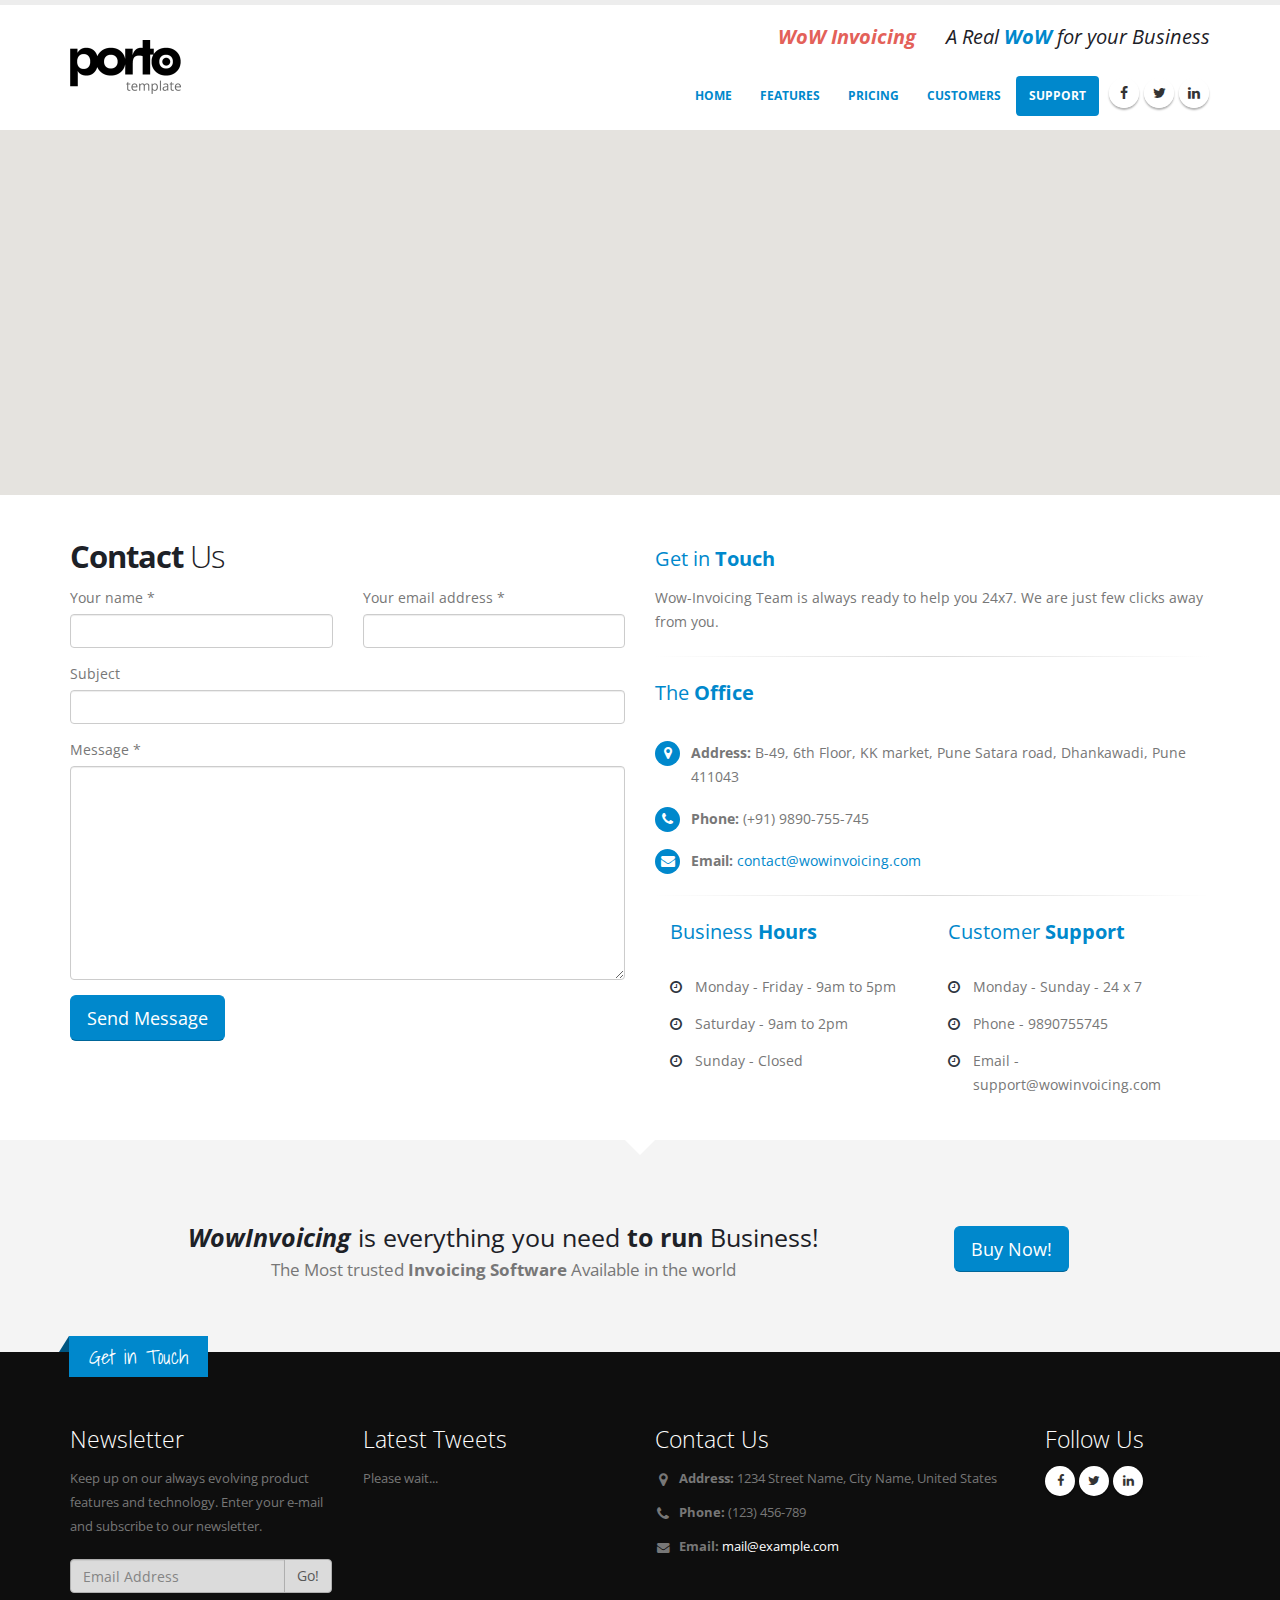
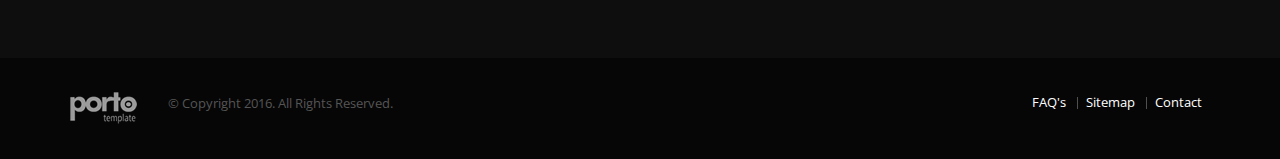
==== commit 3ba35654: "pricing page" ====
--- a/contact-us.html
+++ b/contact-us.html
@@ -113,12 +113,12 @@
 														</a>
 													</li>
 													<li class="">
-														<a href="index.html">
+														<a href="features.html">
 															Features
 														</a>
 													</li>
 													<li class="">
-														<a href="index.html">
+														<a href="pricing.html">
 															Pricing
 														</a>
 													</li>
